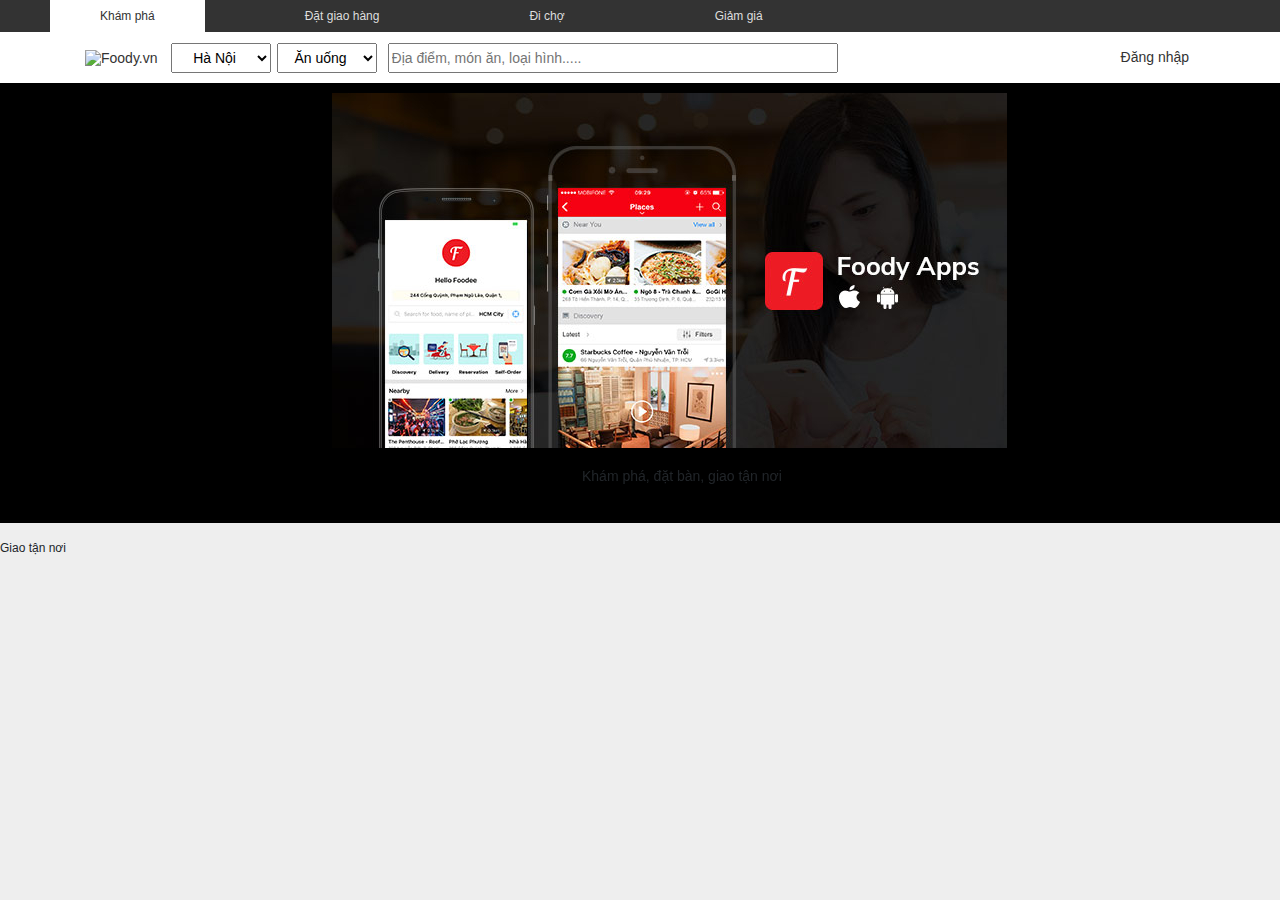
==== header.html @ 47c62154 "duong pull" ====
<!doctype html>
<html lang="en">

<head>
    <!-- Required meta tags -->
    <meta charset="utf-8">
    <meta name="viewport" content="width=device-width, initial-scale=1">

    <!-- Bootstrap CSS -->
    <link href="https://cdn.jsdelivr.net/npm/bootstrap@5.1.2/dist/css/bootstrap.min.css" rel="stylesheet"
        integrity="sha384-uWxY/CJNBR+1zjPWmfnSnVxwRheevXITnMqoEIeG1LJrdI0GlVs/9cVSyPYXdcSF" crossorigin="anonymous">
    <link href="https://cdn.jsdelivr.net/npm/bootstrap@5.1.0/dist/css/bootstrap.min.css" rel="stylesheet">
    <link rel="stylesheet" href="https://cdnjs.cloudflare.com/ajax/libs/font-awesome/5.15.3/css/all.min.css">
    <link rel="stylesheet" href="css/header.css">

    <title>Foody</title>
</head>

<body>
    <header>
        <div class="container-topbar">
            <div class="topbar">
                <a class="current" href="#">Khám phá</a>
                <a href="#">Đặt giao hàng</a>
                <a href="#">Đi chợ</a>
                <a href="#">Giảm giá</a>
            </div>
        </div>
        <div class="header-toolbar">
            <div class="left-header-toolbar">
                <div class="foody-wapper">
                    <a href="/" class="logo foody-logo" rel="home" alt="foody-logo">
                        <img src="../Foody.vn/img/logo-foody.png" alt="Foody.vn">
                    </a>
                </div>
                <select class="form-selectaddress" aria-label="Default select example" style="width:100px; height:30px">
                    <option selected="">Hà Nội</option>
                    <option value="1">Tp.Hồ Chí Minh</option>
                    <option value="2">Đà Nẵng</option>
                    <option value="3">Hải Phòng</option>
                </select>

                <select class="form-selectitems" aria-label="Default select example" style="width:100px; height:30px">
                    <option selected="">Ăn uống</option>
                    <option value="1">Ăn uống</option>
                    <option value="2">Du lịch</option>
                    <option value="3">Cưới hỏi</option>
                </select>
                <div class="search-box ">
                    <div class="results-box ">
                        <input type="text" class="search-input" autocomplete="off"
                            placeholder="Địa điểm, món ăn, loại hình....." id="inputSearch" value=""
                            style="width: 450px; height:30px">
                        <!--<div class="suggest-box">
            <div class="suggest-wrapper">
              <div class="suggest-word">
                <a href="javascript:;">Toco Toco</a>
              </div>
              <div class="suggest-word ">
                <a href="javascript:;">Silky Beauty</a>
              </div>
            </div>
          </div>-->
                    </div>
                </div>
            </div>
            <div class="right-header-toolbar">
                <div class="account-manage" id="accountmanager">
                    <a class="fd-btn-login-new" ng-click="Login()" ng-class="{'loading':IsLoading}">
                        <span>Đăng nhập</span>
                    </a>
                    <div id="update-profile-popup" style="display: none">
                    </div>
                    <div id="update-profile-popup-loading" style="display: none">
                        Loading...
                    </div>
                    <div id="loginPopup" style="display: none">
                        <div id="loginPopupPH" style="text-align:center; line-height:30px;">
                            <img style="display:inline" src="/style/images/icons/ajax-loader.gif">
                        </div>
                    </div>
                    <div id="loginFacebookPopup" style="display: none">Loading...</div>

                    <input type="hidden" id="encryptedlogin" autocomplete="off">
                </div>
            </div>
    </header>
    <div class="home-banner">
        <div class="home-banner-container slick-initialized slick-slider" style="display: block;">
            <div class="slick-list draggable" style="padding: 0px 50px;">
                <div class="slick-track" style="opacity: 1; width: 5000px; transform: translate3d(282px, 0px, 0px);">
                    <div class="banner-item slick-slide slick-current slick-active slick-center" data-slick-index="0"
                        aria-hidden="false" style="" tabindex="0">
                        <a target="_blank" href="/" title="Foody App trên Mobile"
                            onclick="ga('ads.send', 'event', 'Banner trang chu', 'Click', 'Foody App tren Mobile');"
                            tabindex="0">
                            <img src="img/foody_banner.jpg">
                            <img src="[data-uri]"
                                onload="ga('ads.send', 'event', 'Banner trang chu', 'Impression', 'Foody App tren Mobile');"
                                style="width:0;height:0;">
                        </a>
                    </div>
                    <div class="banner-caption">
                        <div class="banner-caption-desc">
                            <p>Khám phá, đặt bàn, giao tận nơi</p>

                        </div>
                    </div>
                </div>
            </div>
        </div>
        <!--
    <div class="home-banner-loading"></div>
    <script type="text/javascript">
        $(document).ready(function () {
            $('.home-banner-container').slick({
                centerMode: true,
                slidesToShow: 1,
                slidesToScroll: 1,
                variableWidth: true,
                swipeToSlide: true,
                autoplay: true,
                autoplaySpeed: 5000,
                //arrows: false,
                responsive: [
                    {
                        breakpoint: 700,
                        settings: {
                            draggable: true,
                            variableWidth: false,
                            centerPadding: '0px',
                        }
                    }
                ]
            });
            var m = ($(window).width() - 685) / 2 - 50;
            $('.slick-prev').css('left', m + 'px');
            $('.slick-next').css('right', m + 'px');
            $('.home-banner-container').css('display', 'block');
        });
    </script> -->
    </div>
    <div class="home-page">
        <div class="n-header">
            <div class="foody-wapper">
                <div class="n-header">
                    <div class="avata-box">
                        <div class="avatar">
                            <img src="../Foody.vn/img/avatar-foody.png" alt="">
                        </div>
                        <div class="title">
                            Giao tận nơi
                        </div>
                    </div>
                    <div class="nav-box">
                        

                    </div>
                </div>
            </div>

        </div>
    </div>



</body>

</html>
---- css/header.css ----
* {
    box-sizing: inherit;
}

html {
    font-size: 62.5%;
    line-height: 1.6rem;
    font-family: 'Roboto', sans-serif;
    box-sizing: border-box;
}
div{
    display: block;
}

body {
    background: #eee;
    font-family: arial;
    position: relative;
    font-size: 12px;
    line-height: 1.4em;
    margin: 0;
}

.container-topbar{
    background: #333;
    color: #fff;
    overflow: hidden;
    margin: 0 auto;
    width: 100%;
    height: 32px;
}
a {
    color: #333;
    text-decoration: none;
    outline: 0;
    cursor: pointer;
}
.container-topbar a{
    text-decoration: none;
    color: #fff;
    margin-left: 50px;
}

.container-topbar .topbar a.current {
    background: #fff;
    color: #333;
}
.container-topbar .topbar a {
    padding: 8px 50px;
    display: block;
    color: #ddd;
    float: left;
}



.header-toolbar{
    width: 100%;
    height: 51px;
    background: #fff;
    font-size: 14px;
    align-items: center;
    display: flex;
    right: 0;
    bottom: 0;

}
.left-header-toolbar{
    font-size: 14px;
    align-items: center;
    display: flex;
    margin-left: 75px;
    margin: 75px;
}
.left-header-toolbar a {
    margin: 10px;
}

.left-header-toolbar select {
    margin: 3px;
    text-align: center;
}
.left-header-toolbar .search-box{
    margin: 3px;
    padding: 5px;
    border: none;
}


header.header .header-toolbar {
    background: #fff;
    border-bottom: #ddd 1px solid;
    position: absolute;
    height: 50px;
    right: 0;
    bottom: 0;
    left: 0;
    font-size: 14px;
}
.right-header-toolbar{
    margin-left: 200px;
}

.home-banner{
    font-family: arial;
    font-size: 12px;
    line-height: 1.4em;
    margin: 0;
    position: relative;
    background-color: #000;
    padding: 10px 0;
    height: 440px;
    overflow: hidden;
    box-sizing: border-box;
}

.banner-caption {
    padding-top: 20px;
    font-size: 14px;
    margin-left: 250px;
}

.nav-box{
    font-family: arial;
    font-size: 14px;
    line-height: 60px;
    margin: 0;
    padding: 0;
    box-sizing: border-box;
    float: right;
    padding-left: 10px;
    width: 980px;
}

.home-page{
    box-sizing: border-box;
}
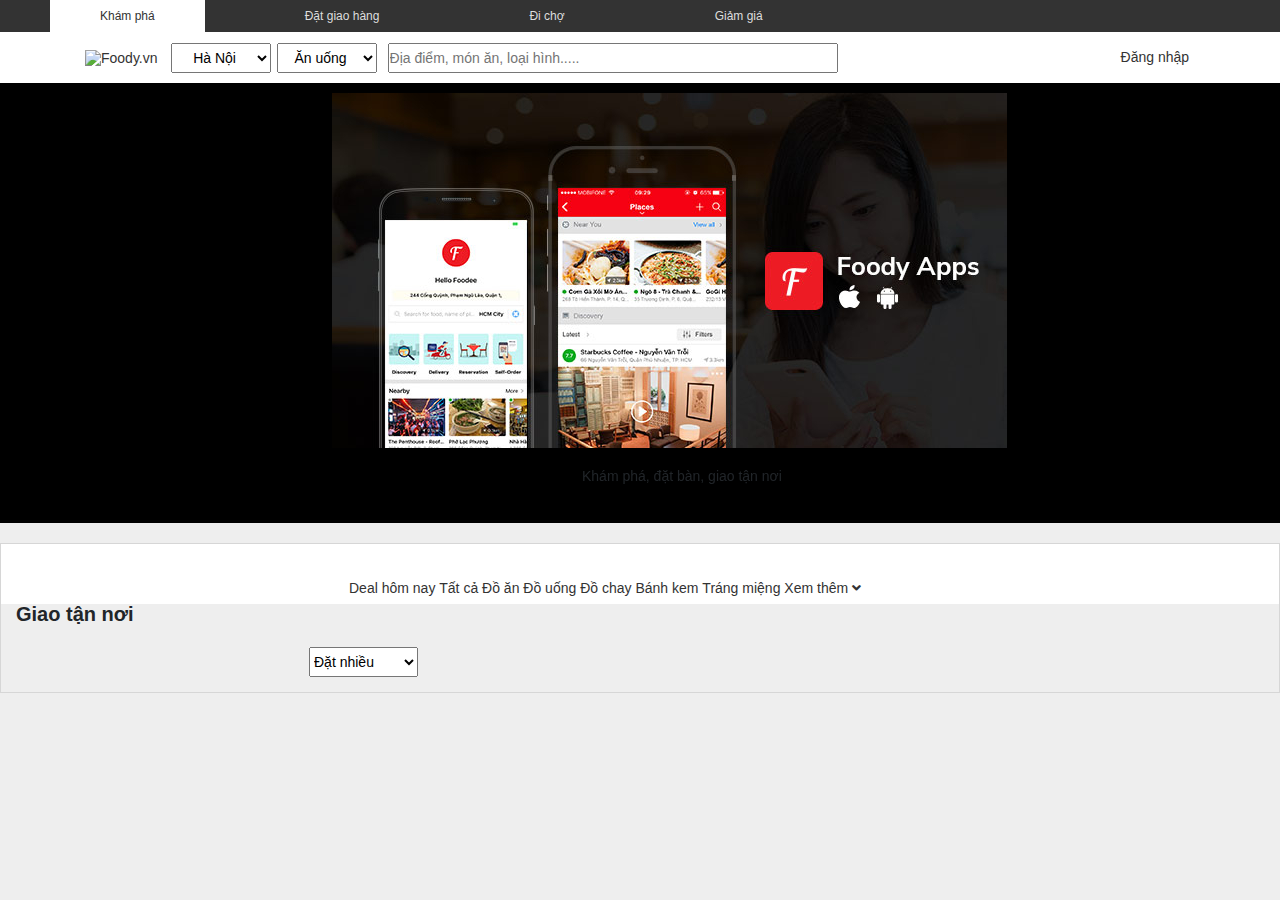
==== commit cd18533e: "123" ====
--- a/header.html
+++ b/header.html
@@ -85,6 +85,8 @@
                 </div>
             </div>
     </header>
+
+    <!-- Phần 2-->
     <div class="home-banner">
         <div class="home-banner-container slick-initialized slick-slider" style="display: block;">
             <div class="slick-list draggable" style="padding: 0px 50px;">
@@ -140,30 +142,219 @@
         });
     </script> -->
     </div>
-    <div class="home-page">
-        <div class="n-header">
-            <div class="foody-wapper">
+
+    <!-- Phần home page-->
+
+    <div class="home-page-2017 ng-scope" ng-controller="HomeMainCtrl">
+        <div class="foody-wapper">
+            <div class="user-history-delivery">
+                <script src="/scripts/delivery/countingdown.js"></script>
+            </div>
+            <style>
+                .c-dropdown-container {
+                    position: relative;
+                }
+
+                .c-dropdown {
+                    left: 0 !important;
+                    min-width: 180px !important;
+                    position: absolute !important;
+                    top: 100% !important;
+                    z-index: 20 !important;
+                    background-color: #fff !important;
+                    border-radius: 1px !important;
+                    box-shadow: 0 2px 3px rgba(10, 10, 10, .1), 0 0 0 1px rgba(10, 10, 10, .1) !important;
+                    height: auto !important;
+                }
+
+                .c-dropdown-container .c-dropdown li {
+                    display: block !important;
+                    padding: 0 !important;
+                    position: relative !important;
+                    border-bottom: 1px solid #eae9e9;
+                }
+
+                .c-dropdown-container .c-dropdown li a,
+                .c-dropdown-container .c-dropdown li a span {
+                    white-space: nowrap !important;
+                    color: #4a4a4a !important;
+                    display: block !important;
+                    font-size: 14px !important;
+                    line-height: 1.5 !important;
+                    padding: 8px 10px !important;
+                }
+
+                .c-dropdown-container .c-dropdown li a:hover {
+                    background-color: #f5f5f5;
+                    color: #0a0a0a;
+                }
+
+
+
+                .home-page-2017 .box-group .n-header .nav-box ul {
+                    overflow: visible;
+                }
+
+                .banner-mini-box-container {
+                    width: 100%;
+                    margin: 10px auto -10px;
+                    padding-left: 0;
+                    padding-right: 0;
+                    display: block;
+                    float: left;
+                    width: 100%;
+                    z-index: 1;
+                    position: relative;
+                }
+
+                .banner-mini-box {
+                    display: -webkit-box;
+                    display: -ms-flexbox;
+                    display: flex;
+                    -webkit-box-orient: horizontal;
+                    -webkit-box-direction: normal;
+                    -ms-flex-flow: row wrap;
+                    flex-flow: row wrap;
+                    margin-left: -5px;
+                    margin-right: -5px;
+                }
+
+                .banner-mini-box-item {
+                    padding: 0 5px;
+                    -webkit-box-flex: 1;
+                    -ms-flex: 1 1 50%;
+                    flex: 1 1 50%;
+                    max-width: 50%;
+                }
+
+                .banner-mini-box-item .banner img {
+                    width: 100%;
+                }
+
+                .txt-orangen {
+                    padding: 9px 0 4px;
+                    font-weight: 700;
+                    font-size: 12px;
+                }
+
+                .card-view-more {
+                    font-size: 12px;
+                    color: #959595;
+                    text-overflow: ellipsis;
+                    white-space: nowrap;
+                    overflow: hidden;
+                    padding-top: 5px;
+                }
+
+                .home-page-2017 .box-group .n-listitems .items .info {
+                    height: 60px;
+                }
+
+                .opentime-status {
+                    position: absolute;
+                    top: -2px;
+                    left: -2px;
+                    z-index: 1;
+                }
+
+                .opentime-status .online {
+                    border-radius: 50%;
+                    cursor: pointer;
+                    width: 15px;
+                    height: 15px;
+                    display: block;
+                    position: relative;
+                    z-index: 2;
+                }
+            </style>
+
+            <div id="box-delivery" class="box-group delivery ng-scope" ng-controller="DeliveryPythonCtrl"
+                ng-init="Init({CityId:'218'})" ng-show="Cate.Items.length>0" style="">
                 <div class="n-header">
-                    <div class="avata-box">
-                        <div class="avatar">
-                            <img src="../Foody.vn/img/avatar-foody.png" alt="">
-                        </div>
-                        <div class="title">
-                            Giao tận nơi
-                        </div>
+                    <div class="avatar-box">
+                        <div class="avatar"></div>
+                        <div class="title">Giao tận nơi</div>
                     </div>
                     <div class="nav-box">
-                        
-
-                    </div>
-                </div>
-            </div>
-
-        </div>
+                        <ul style="white-space: nowrap;">
+                            <li ng-class="{'active':IsActiveCate(-1)}" ng-click="CateClick({id:-1})" class="active"
+                                style="">
+                                <a href="javascript:void(0)">
+                                    <span>Deal hôm nay</span>
+                                </a>
+                            </li>
+                            <!-- ngRepeat: cat in Cate.Items| limitTo : 6 -->
+                            <li ng-repeat="cat in Cate.Items| limitTo : 6" ng-class="{'active':IsActiveCate(cat.id)}"
+                                ng-click="CateClick(cat)" class="ng-scope" style="">
+                                <a href="javascript:void(0)">
+                                    <span ng-bind="cat.name" class="ng-binding">Tất cả</span>
+                                </a>
+                            </li><!-- end ngRepeat: cat in Cate.Items| limitTo : 6 -->
+                            <li ng-repeat="cat in Cate.Items| limitTo : 6" ng-class="{'active':IsActiveCate(cat.id)}"
+                                ng-click="CateClick(cat)" class="ng-scope">
+                                <a href="javascript:void(0)">
+                                    <span ng-bind="cat.name" class="ng-binding">Đồ ăn</span>
+                                </a>
+                            </li><!-- end ngRepeat: cat in Cate.Items| limitTo : 6 -->
+                            <li ng-repeat="cat in Cate.Items| limitTo : 6" ng-class="{'active':IsActiveCate(cat.id)}"
+                                ng-click="CateClick(cat)" class="ng-scope">
+                                <a href="javascript:void(0)">
+                                    <span ng-bind="cat.name" class="ng-binding">Đồ uống</span>
+                                </a>
+                            </li><!-- end ngRepeat: cat in Cate.Items| limitTo : 6 -->
+                            <li ng-repeat="cat in Cate.Items| limitTo : 6" ng-class="{'active':IsActiveCate(cat.id)}"
+                                ng-click="CateClick(cat)" class="ng-scope">
+                                <a href="javascript:void(0)">
+                                    <span ng-bind="cat.name" class="ng-binding">Đồ chay</span>
+                                </a>
+                            </li><!-- end ngRepeat: cat in Cate.Items| limitTo : 6 -->
+                            <li ng-repeat="cat in Cate.Items| limitTo : 6" ng-class="{'active':IsActiveCate(cat.id)}"
+                                ng-click="CateClick(cat)" class="ng-scope">
+                                <a href="javascript:void(0)">
+                                    <span ng-bind="cat.name" class="ng-binding">Bánh kem</span>
+                                </a>
+                            </li><!-- end ngRepeat: cat in Cate.Items| limitTo : 6 -->
+                            <li ng-repeat="cat in Cate.Items| limitTo : 6" ng-class="{'active':IsActiveCate(cat.id)}"
+                                ng-click="CateClick(cat)" class="ng-scope">
+                                <a href="javascript:void(0)">
+                                    <span ng-bind="cat.name" class="ng-binding">Tráng miệng</span>
+                                </a>
+                            </li><!-- end ngRepeat: cat in Cate.Items| limitTo : 6 -->
+                            <!-- ngIf: Cate.Items.length > 6 -->
+                            <li class="c-dropdown-container ng-scope" ng-if="Cate.Items.length > 6"
+                                ng-class="{'active':IsActiveCate(-10)}" style="">
+
+                                <a href="javascript:void(0)" ng-click="ViewMoreCateClick()"><span ng-bind="LoadMoreText"
+                                        class="ng-binding">Xem thêm</span> <i class="fa fa-angle-down"></i> </a>
+                                <!-- ngIf: IsShowMore -->
+
+                            </li><!-- end ngIf: Cate.Items.length > 6 -->
+                        </ul>
+                        <select ng-model="SortType" ng-change="SortClick()"
+                            ng-options="sort.name for sort in SortOption.Items" ng-hide="Cate.ActiveId < 0"
+                            style="padding: 5px 0px;" class="ng-pristine ng-untouched ng-valid ng-not-empty ng-hide">
+                            <option label="Đặt nhiều" value="object:36" selected="selected">Đặt nhiều</option>
+                            <option label="Nổi bật" value="object:37">Nổi bật</option>
+                            <option label="Gần tôi" value="object:38">Gần tôi</option>
+                            <option label="Mới" value="object:39">Mới</option>
+                            <option label="Đang mở cửa" value="object:40">Đang mở cửa</option>
+                            <option label="Giao bởi Now" value="object:41">Giao bởi Now</option>
+                            <option label="Vừa đặt" value="object:42">Vừa đặt</option>
+                            <option label="Preferred" value="object:43">Preferred</option>
+                            <option label="Verified" value="object:44">Verified</option>
+                            <option label="VAT" value="object:45">VAT</option>
+                            <option label="Gợi ý" value="object:46">Gợi ý</option>
+                            <option label="Gần tôi" value="object:47">Gần tôi</option>
+                            <option label="Bán chạy" value="object:48">Bán chạy</option>
+                            <option label="Đánh giá" value="object:49">Đánh giá</option>
+                            <option label="Giao nhanh" value="object:50">Giao nhanh</option>
+                            <option label="Giảm giá" value="object:51">Giảm giá</option>
+                        </select>
+                    </div>
+                </div>
     </div>
 
 
-
 </body>
 
 </html>--- a/css/header.css
+++ b/css/header.css
@@ -120,18 +120,93 @@
     margin-left: 250px;
 }
 
-.nav-box{
-    font-family: arial;
-    font-size: 14px;
+
+/* Phần home page  */
+a, blockquote, body, button, code, dd, div, dl, dt, fieldset, form, h1, h2, h3, h4, h5, h6, input, legend, li, ol, p, pre, td, textarea, th, ul {
+    margin: 0;
+    padding: 0;
+}
+.home-page-2017 .box-group.delivery, .home-page-2017 .box-group.tablenow {
+    border: 1px solid #d6d6d6;
+}
+.home-page-2017 .box-group, .home-page-2017 .box-group .list-items .items, .home-page-2017 .box-group .list-items .items .address, .home-page-2017 .box-group .list-items .items .info, .home-page-2017 .box-group .list-items .items .name, .home-page-2017 .box-group .nav-left .header, .home-page-2017 .box-group .nav-left .list-nav, .home-page-2017 .box-group .nav-left .list-nav>li, .home-page-2017 .box-group .nav-left .list-nav>li>a {
+    display: block;
+    float: left;
+    width: 100%;
+}
+
+button, code, dd, div, dl, dt, fieldset, form, h1, h2, h3, h4, h5, h6, input, legend, li, ol, p, pre, td, textarea, th, ul {
+    margin: 0;
+    padding: 0;
+}
+.home-page-2017 * {
+    box-sizing: border-box;
+}
+
+.home-page-2017 .box-group {
+    font-size: 14px;
+    margin: 20px 0 0;
+}
+.home-page-2017 .box-group .n-header .avatar-box {
+    float: left;
+}
+.home-page-2017 .box-group .n-header {
+    height: 60px;
+    background: #fff;
+    padding-left: 15px;
     line-height: 60px;
-    margin: 0;
-    padding: 0;
-    box-sizing: border-box;
+}
+.home-page-2017 .box-group {
+    font-size: 14px;
+    margin: 20px 0 0;
+}
+.home-page-2017 .box-group .n-header {
+    height: 60px;
+    background: #fff;
+    padding-left: 15px;
+    line-height: 60px;
+}
+.home-page-2017 .box-group.delivery .n-header .avatar-box .avatar:before {
+    background-image: url(/Foody.vn/img/avatar-foody.png);
+}
+.home-page-2017 .box-group .n-header .avatar-box .avatar:before {
+    display: block;
+    content: ' ';
+    width: 40px;
+    height: 40px;
+    background: no-repeat center center;
+    background-size: contain;
+    float: left;
+    image-rendering: -webkit-optimize-contrast;
+}
+
+.home-page-2017 .box-group .n-header .avatar-box .title {
+    font-size: 20px;
+    font-weight: 700;
+    float: left;
+}
+.home-page-2017 .box-group .n-header .nav-box {
     float: right;
     padding-left: 10px;
     width: 980px;
 }
-
-.home-page{
-    box-sizing: border-box;
-}
+ul {
+    display: block;
+    list-style-type: disc;
+    margin-block-start: 1em;
+    margin-block-end: 1em;
+    margin-inline-start: 0px;
+    margin-inline-end: 0px;
+    padding-inline-start: 40px;
+}
+.home-page-2017 .box-group .n-header .nav-box ul li {
+    display: inline-block;
+    cursor: pointer;
+    position: relative;
+}
+li {
+    text-align: -webkit-match-parent;
+}
+ul {
+    list-style-type: disc;
+}
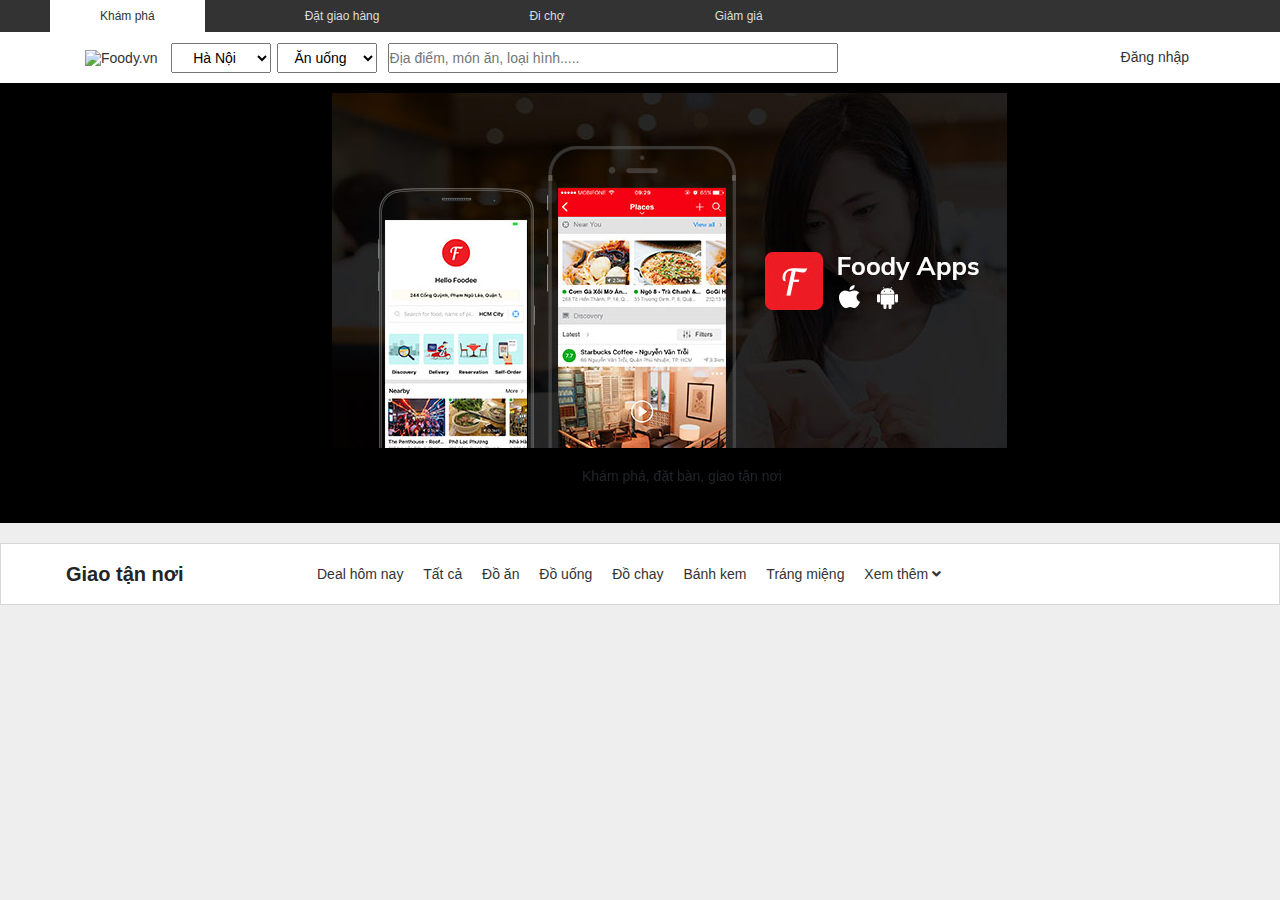
==== commit 110a4b00: "pull 2" ====
--- a/header.html
+++ b/header.html
@@ -330,26 +330,6 @@
 
                             </li><!-- end ngIf: Cate.Items.length > 6 -->
                         </ul>
-                        <select ng-model="SortType" ng-change="SortClick()"
-                            ng-options="sort.name for sort in SortOption.Items" ng-hide="Cate.ActiveId < 0"
-                            style="padding: 5px 0px;" class="ng-pristine ng-untouched ng-valid ng-not-empty ng-hide">
-                            <option label="Đặt nhiều" value="object:36" selected="selected">Đặt nhiều</option>
-                            <option label="Nổi bật" value="object:37">Nổi bật</option>
-                            <option label="Gần tôi" value="object:38">Gần tôi</option>
-                            <option label="Mới" value="object:39">Mới</option>
-                            <option label="Đang mở cửa" value="object:40">Đang mở cửa</option>
-                            <option label="Giao bởi Now" value="object:41">Giao bởi Now</option>
-                            <option label="Vừa đặt" value="object:42">Vừa đặt</option>
-                            <option label="Preferred" value="object:43">Preferred</option>
-                            <option label="Verified" value="object:44">Verified</option>
-                            <option label="VAT" value="object:45">VAT</option>
-                            <option label="Gợi ý" value="object:46">Gợi ý</option>
-                            <option label="Gần tôi" value="object:47">Gần tôi</option>
-                            <option label="Bán chạy" value="object:48">Bán chạy</option>
-                            <option label="Đánh giá" value="object:49">Đánh giá</option>
-                            <option label="Giao nhanh" value="object:50">Giao nhanh</option>
-                            <option label="Giảm giá" value="object:51">Giảm giá</option>
-                        </select>
                     </div>
                 </div>
     </div>
--- a/css/header.css
+++ b/css/header.css
@@ -150,6 +150,9 @@
 .home-page-2017 .box-group .n-header .avatar-box {
     float: left;
 }
+.avatar {
+    position: relative;
+}
 .home-page-2017 .box-group .n-header {
     height: 60px;
     background: #fff;
@@ -165,6 +168,15 @@
     background: #fff;
     padding-left: 15px;
     line-height: 60px;
+}
+.home-page-2017 .box-group .n-header .avatar-box .avatar {
+    display: block;
+    float: left;
+    width: 35px;
+    height: 35px;
+    background: 0 0;
+    margin: 10px 15px 0 0;
+    border-radius: 5px;
 }
 .home-page-2017 .box-group.delivery .n-header .avatar-box .avatar:before {
     background-image: url(/Foody.vn/img/avatar-foody.png);
@@ -199,6 +211,14 @@
     margin-inline-end: 0px;
     padding-inline-start: 40px;
 }
+.home-page-2017 .box-group .n-header .nav-box ul {
+    margin: 0;
+    padding: 0;
+    max-width: 770px;
+    overflow: hidden;
+    height: 60px;
+    float: left;
+}
 .home-page-2017 .box-group .n-header .nav-box ul li {
     display: inline-block;
     cursor: pointer;
@@ -210,3 +230,7 @@
 ul {
     list-style-type: disc;
 }
+.home-page-2017 .box-group .n-header .nav-box ul li a {
+    display: block;
+    padding: 0 8px;
+}
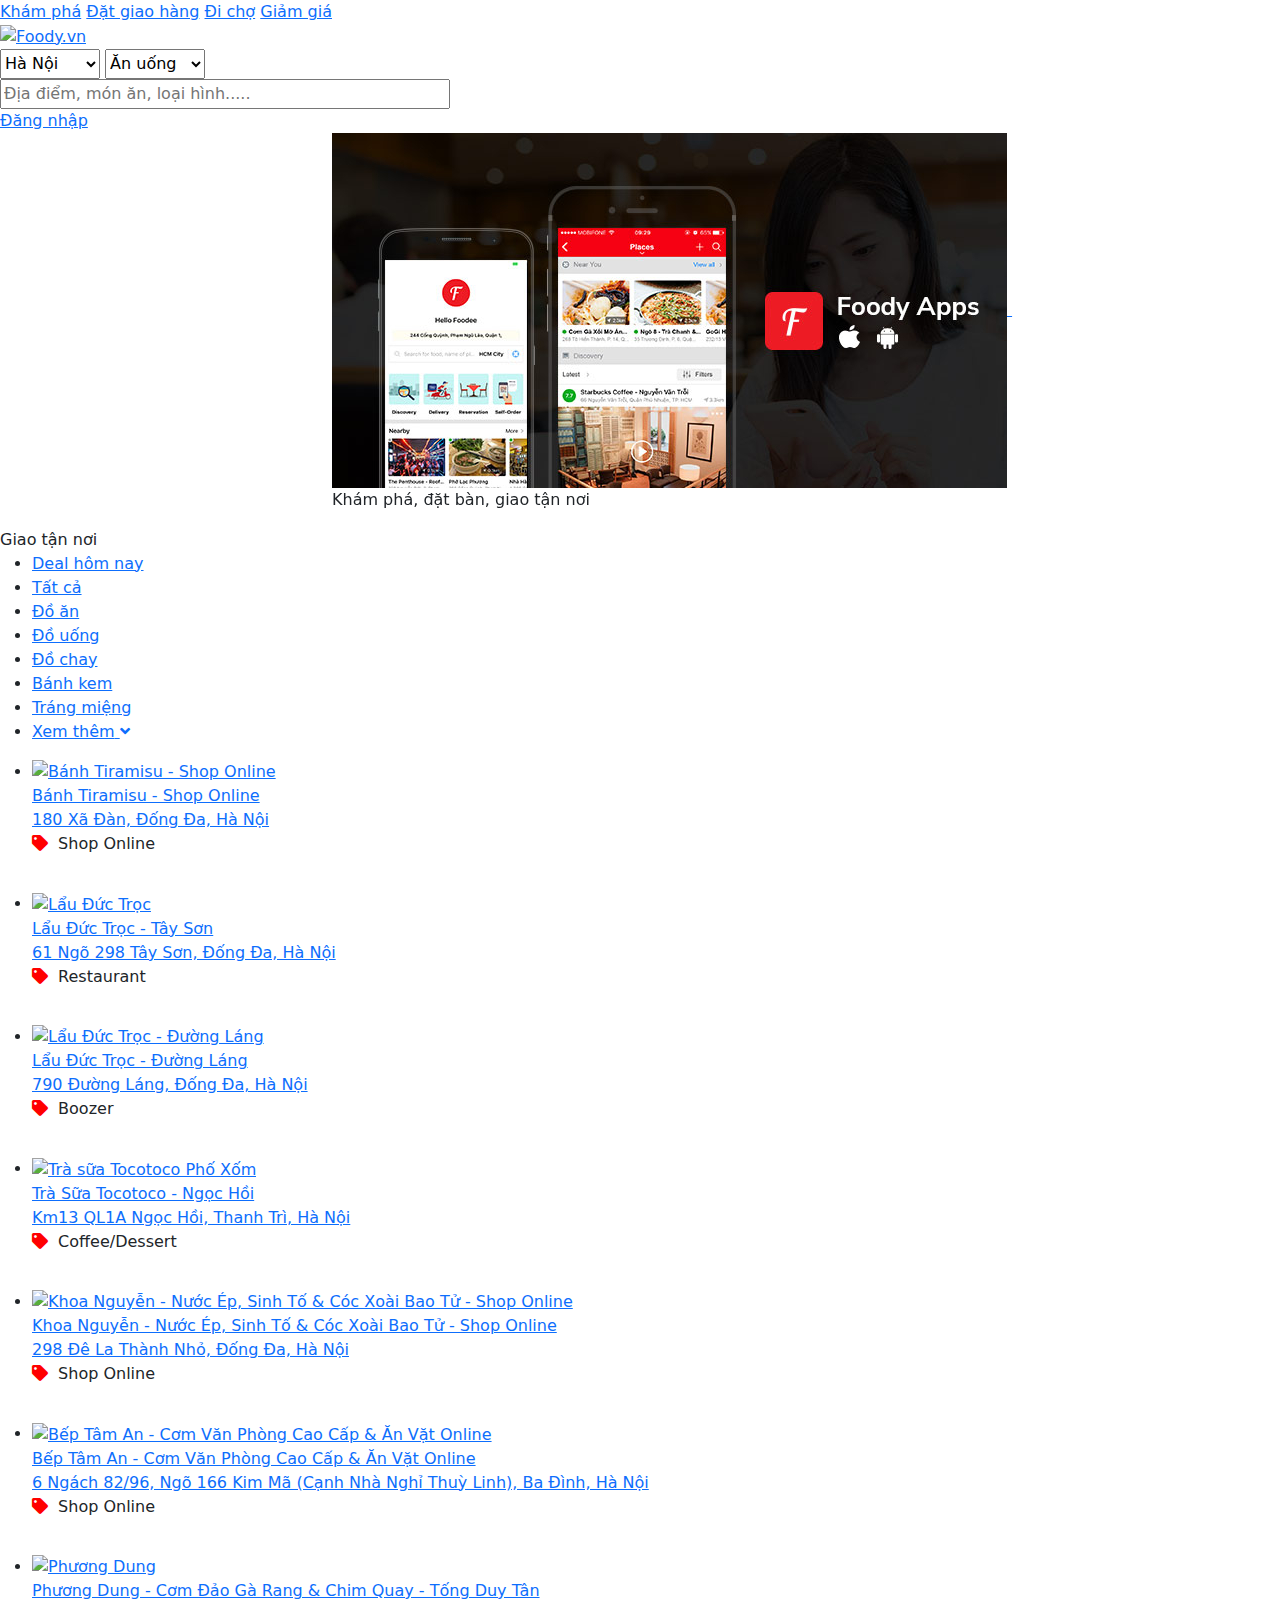
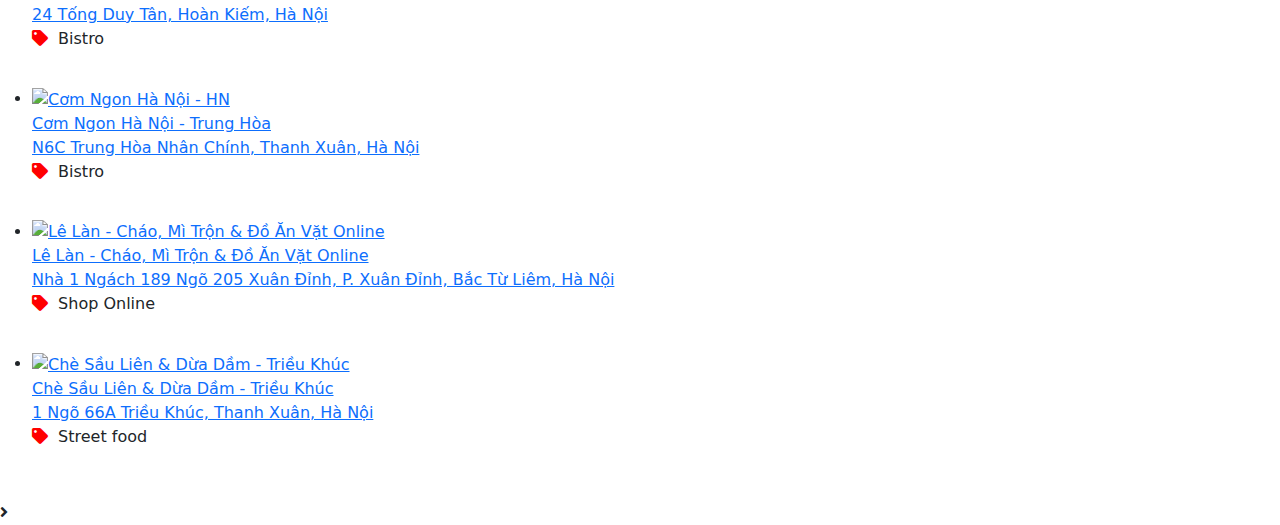
==== commit 55a69bc5: "duong nop bai" ====
--- a/header.html
+++ b/header.html
@@ -11,7 +11,7 @@
         integrity="sha384-uWxY/CJNBR+1zjPWmfnSnVxwRheevXITnMqoEIeG1LJrdI0GlVs/9cVSyPYXdcSF" crossorigin="anonymous">
     <link href="https://cdn.jsdelivr.net/npm/bootstrap@5.1.0/dist/css/bootstrap.min.css" rel="stylesheet">
     <link rel="stylesheet" href="https://cdnjs.cloudflare.com/ajax/libs/font-awesome/5.15.3/css/all.min.css">
-    <link rel="stylesheet" href="css/header.css">
+    <link rel="stylesheet" href="../Foody.vn/css/header.css">
 
     <title>Foody</title>
 </head>
@@ -51,16 +51,7 @@
                         <input type="text" class="search-input" autocomplete="off"
                             placeholder="Địa điểm, món ăn, loại hình....." id="inputSearch" value=""
                             style="width: 450px; height:30px">
-                        <!--<div class="suggest-box">
-            <div class="suggest-wrapper">
-              <div class="suggest-word">
-                <a href="javascript:;">Toco Toco</a>
-              </div>
-              <div class="suggest-word ">
-                <a href="javascript:;">Silky Beauty</a>
-              </div>
-            </div>
-          </div>-->
+
                     </div>
                 </div>
             </div>
@@ -84,6 +75,7 @@
                     <input type="hidden" id="encryptedlogin" autocomplete="off">
                 </div>
             </div>
+        </div>
     </header>
 
     <!-- Phần 2-->
@@ -332,7 +324,384 @@
                         </ul>
                     </div>
                 </div>
-    </div>
+                <!-- Phần đồ ăn.........................-->
+                <div class="n-listitems" ng-class="{'loading':ListItems.IsLoading,'less':ListItems.Items.length<=5}"
+                    style="">
+                    <!-- ngIf: ListItems.IsLoading && ListItems.Items.length>5 -->
+                    <!-- ngIf: ListItems.IsLoading && ListItems.Items.length<=5 -->
+                    <!-- ngIf: !ListItems.IsLoading -->
+                    <ul class="items ng-scope ng-enter-prepare" ng-if="!ListItems.IsLoading">
+                        <!-- ngRepeat: item in ListItems.Items -->
+                        <li ng-repeat="item in ListItems.Items" class="ng-scope">
+                            <!-- ngIf: item.brand && item.brand.restaurant_count>1 -->
+                            <!-- ngIf: !(item.brand && item.brand.restaurant_count>1) -->
+                            <div ng-if="!(item.brand &amp;&amp; item.brand.restaurant_count>1)" class="ng-scope">
+                                <a class="avatar" title="Bánh Tiramisu - Shop Online"
+                                    ng-href="https://shopeefood.vn/ha-noi/banh-tiramisu-shop-online" target="_blank"
+                                    href="https://shopeefood.vn/ha-noi/banh-tiramisu-shop-online">
+                                    <img ng-src="https://images.foody.vn/res/g87/863630/prof/s750x400/foody-upload-api-foody-mobile-tiramisu-1-jpg-181212180515.jpg"
+                                        alt="Bánh Tiramisu - Shop Online"
+                                        src="https://images.foody.vn/res/g87/863630/prof/s750x400/foody-upload-api-foody-mobile-tiramisu-1-jpg-181212180515.jpg">
+                                </a>
+                                <a title="Bánh Tiramisu - Shop Online"
+                                    ng-href="https://shopeefood.vn/ha-noi/banh-tiramisu-shop-online" target="_blank"
+                                    rel="nofollow" href="https://shopeefood.vn/ha-noi/banh-tiramisu-shop-online">
+                                    <div class="name limit-text">
+                                        <span ng-show="item.is_quality_merchant" class="quality-merchant ng-hide"
+                                            title="Đây là một trong những địa điểm được đánh giá tốt nhất trên hệ thống ShopeeFood"></span>
+                                        <span ng-bind="item.name" class="none-quality-text ng-binding"
+                                            ng-class="{'quality-merchant-text':item.is_quality_merchant}"
+                                            title="Bánh Tiramisu - Shop Online">Bánh Tiramisu - Shop Online</span>
+                                    </div>
+                                    <div class="address limit-text ng-binding" ng-bind="item.address"
+                                        title="180 Xã Đàn, Đống Đa, Hà Nội">180 Xã Đàn, Đống Đa, Hà Nội</div>
+                                </a>
+                            </div><!-- end ngIf: !(item.brand && item.brand.restaurant_count>1) -->
+                            <div class="info limit-text" ng-class="{'highlight':item.promotion_title}">
+                                <i class="fa fa-tag ng-hide"
+                                    style="color: red; font-weight: 900; display: inline-block;padding-right: 5px;"
+                                    ng-show="item.promotion_title"></i>
+                                <label ng-bind-html="BindCategoriesPython(item)" class="ng-binding">Shop Online</label>
+                            </div>
+                        </li><!-- end ngRepeat: item in ListItems.Items -->
+                        <li ng-repeat="item in ListItems.Items" class="ng-scope">
+                            <!-- ngIf: item.brand && item.brand.restaurant_count>1 -->
+                            <div ng-if="item.brand &amp;&amp; item.brand.restaurant_count>1" class="ng-scope">
+                                <a class="avatar" title="Lẩu Đức Trọc"
+                                    ng-href="https://shopeefood.vn/ha-noi/lau-duc-troc-thai-thinh" target="_blank"
+                                    href="https://shopeefood.vn/ha-noi/lau-duc-troc-thai-thinh">
+                                    <img ng-src="https://images.foody.vn/res/g30/296509/prof/s750x400/foody-mobile-duc1-jpg.jpg"
+                                        alt="Lẩu Đức Trọc"
+                                        src="https://images.foody.vn/res/g30/296509/prof/s750x400/foody-mobile-duc1-jpg.jpg">
+                                </a>
+                                <a title="Lẩu Đức Trọc" ng-href="https://shopeefood.vn/ha-noi/lau-duc-troc-thai-thinh"
+                                    target="_blank" rel="nofollow"
+                                    href="https://shopeefood.vn/ha-noi/lau-duc-troc-thai-thinh">
+                                    <div class="name limit-text">
+                                        <span ng-show="item.is_quality_merchant" class="quality-merchant ng-hide"
+                                            title="Đây là một trong những địa điểm được đánh giá tốt nhất trên hệ thống ShopeeFood"></span>
+                                        <span ng-bind="item.name" title="Lẩu Đức Trọc - Tây Sơn"
+                                            class="none-quality-text ng-binding"
+                                            ng-class="{'quality-merchant-text':item.is_quality_merchant}">Lẩu Đức Trọc -
+                                            Tây Sơn</span>
+                                    </div>
+
+                                    <div class="address limit-text ng-binding" ng-bind="item.address"
+                                        title="61 Ngõ 298 Tây Sơn, Đống Đa, Hà Nội">61 Ngõ 298 Tây Sơn, Đống Đa, Hà Nội
+                                    </div>
+                                </a>
+                            </div><!-- end ngIf: item.brand && item.brand.restaurant_count>1 -->
+                            <!-- ngIf: !(item.brand && item.brand.restaurant_count>1) -->
+                            <div class="info limit-text" ng-class="{'highlight':item.promotion_title}">
+                                <i class="fa fa-tag ng-hide"
+                                    style="color: red; font-weight: 900; display: inline-block;padding-right: 5px;"
+                                    ng-show="item.promotion_title"></i>
+                                <label ng-bind-html="BindCategoriesPython(item)" class="ng-binding">Restaurant</label>
+                            </div>
+                        </li><!-- end ngRepeat: item in ListItems.Items -->
+                        <li ng-repeat="item in ListItems.Items" class="ng-scope">
+                            <!-- ngIf: item.brand && item.brand.restaurant_count>1 -->
+                            <!-- ngIf: !(item.brand && item.brand.restaurant_count>1) -->
+                            <div ng-if="!(item.brand &amp;&amp; item.brand.restaurant_count>1)" class="ng-scope">
+                                <a class="avatar" title="Lẩu Đức Trọc - Đường Láng"
+                                    ng-href="https://shopeefood.vn/ha-noi/lau-duc-troc-duong-lang" target="_blank"
+                                    href="https://shopeefood.vn/ha-noi/lau-duc-troc-duong-lang">
+                                    <img ng-src="https://images.foody.vn/res/g75/747170/prof/s750x400/foody-upload-api-foody-mobile-1-jpg-180606103333.jpg"
+                                        alt="Lẩu Đức Trọc - Đường Láng"
+                                        src="https://images.foody.vn/res/g75/747170/prof/s750x400/foody-upload-api-foody-mobile-1-jpg-180606103333.jpg">
+                                </a>
+                                <a title="Lẩu Đức Trọc - Đường Láng"
+                                    ng-href="https://shopeefood.vn/ha-noi/lau-duc-troc-duong-lang" target="_blank"
+                                    rel="nofollow" href="https://shopeefood.vn/ha-noi/lau-duc-troc-duong-lang">
+                                    <div class="name limit-text">
+                                        <span ng-show="item.is_quality_merchant" class="quality-merchant ng-hide"
+                                            title="Đây là một trong những địa điểm được đánh giá tốt nhất trên hệ thống ShopeeFood"></span>
+                                        <span ng-bind="item.name" class="none-quality-text ng-binding"
+                                            ng-class="{'quality-merchant-text':item.is_quality_merchant}"
+                                            title="Lẩu Đức Trọc - Đường Láng">Lẩu Đức Trọc - Đường Láng</span>
+                                    </div>
+                                    <div class="address limit-text ng-binding" ng-bind="item.address"
+                                        title="790 Đường Láng, Đống Đa, Hà Nội">790 Đường Láng, Đống Đa, Hà Nội</div>
+                                </a>
+                            </div><!-- end ngIf: !(item.brand && item.brand.restaurant_count>1) -->
+                            <div class="info limit-text" ng-class="{'highlight':item.promotion_title}">
+                                <i class="fa fa-tag ng-hide"
+                                    style="color: red; font-weight: 900; display: inline-block;padding-right: 5px;"
+                                    ng-show="item.promotion_title"></i>
+                                <label ng-bind-html="BindCategoriesPython(item)" class="ng-binding">Boozer</label>
+                            </div>
+                        </li><!-- end ngRepeat: item in ListItems.Items -->
+                        <li ng-repeat="item in ListItems.Items" class="ng-scope">
+                            <!-- ngIf: item.brand && item.brand.restaurant_count>1 -->
+                            <div ng-if="item.brand &amp;&amp; item.brand.restaurant_count>1" class="ng-scope">
+                                <a class="avatar" title="Trà sữa Tocotoco Phố Xốm"
+                                    ng-href="https://shopeefood.vn/ha-noi/tra-sua-tocotoco-ngoc-hoi" target="_blank"
+                                    href="https://shopeefood.vn/ha-noi/tra-sua-tocotoco-ngoc-hoi">
+                                    <img ng-src="https://images.foody.vn/res/g67/662390/prof/s750x400/foody-upload-api-foody-mobile-6ec017c3-c232-45fb-8-200429162344.jpg"
+                                        alt="Trà sữa Tocotoco Phố Xốm"
+                                        src="https://images.foody.vn/res/g67/662390/prof/s750x400/foody-upload-api-foody-mobile-6ec017c3-c232-45fb-8-200429162344.jpg">
+                                </a>
+                                <a title="Trà sữa Tocotoco Phố Xốm"
+                                    ng-href="https://shopeefood.vn/ha-noi/tra-sua-tocotoco-ngoc-hoi" target="_blank"
+                                    rel="nofollow" href="https://shopeefood.vn/ha-noi/tra-sua-tocotoco-ngoc-hoi">
+                                    <div class="name limit-text">
+                                        <span ng-show="item.is_quality_merchant" class="quality-merchant"
+                                            title="Đây là một trong những địa điểm được đánh giá tốt nhất trên hệ thống ShopeeFood"></span>
+                                        <span ng-bind="item.name" title="Trà Sữa Tocotoco - Ngọc Hồi"
+                                            class="none-quality-text ng-binding quality-merchant-text"
+                                            ng-class="{'quality-merchant-text':item.is_quality_merchant}">Trà Sữa
+                                            Tocotoco - Ngọc Hồi</span>
+                                    </div>
+
+                                    <div class="address limit-text ng-binding" ng-bind="item.address"
+                                        title="Km13 QL1A Ngọc Hồi, Thanh Trì, Hà Nội">Km13 QL1A Ngọc Hồi, Thanh Trì, Hà
+                                        Nội</div>
+                                </a>
+                            </div><!-- end ngIf: item.brand && item.brand.restaurant_count>1 -->
+                            <!-- ngIf: !(item.brand && item.brand.restaurant_count>1) -->
+                            <div class="info limit-text" ng-class="{'highlight':item.promotion_title}">
+                                <i class="fa fa-tag ng-hide"
+                                    style="color: red; font-weight: 900; display: inline-block;padding-right: 5px;"
+                                    ng-show="item.promotion_title"></i>
+                                <label ng-bind-html="BindCategoriesPython(item)"
+                                    class="ng-binding">Coffee/Dessert</label>
+                            </div>
+                        </li><!-- end ngRepeat: item in ListItems.Items -->
+                        <li ng-repeat="item in ListItems.Items" class="ng-scope">
+                            <!-- ngIf: item.brand && item.brand.restaurant_count>1 -->
+                            <!-- ngIf: !(item.brand && item.brand.restaurant_count>1) -->
+                            <div ng-if="!(item.brand &amp;&amp; item.brand.restaurant_count>1)" class="ng-scope">
+                                <a class="avatar"
+                                    title="Khoa Nguyễn - Nước Ép, Sinh Tố &amp; Cóc Xoài Bao Tử - Shop Online"
+                                    ng-href="https://shopeefood.vn/ha-noi/khoa-nguyen-nuoc-ep-sinh-to-coc-xoai-bao-tu-shop-online"
+                                    target="_blank"
+                                    href="https://shopeefood.vn/ha-noi/khoa-nguyen-nuoc-ep-sinh-to-coc-xoai-bao-tu-shop-online">
+                                    <img ng-src="https://images.foody.vn/res/g86/853661/prof/s750x400/foody-upload-api-foody-mobile-khoa-nguyen-jpg-181127171409.jpg"
+                                        alt="Khoa Nguyễn - Nước Ép, Sinh Tố &amp; Cóc Xoài Bao Tử - Shop Online"
+                                        src="https://images.foody.vn/res/g86/853661/prof/s750x400/foody-upload-api-foody-mobile-khoa-nguyen-jpg-181127171409.jpg">
+                                </a>
+                                <a title="Khoa Nguyễn - Nước Ép, Sinh Tố &amp; Cóc Xoài Bao Tử - Shop Online"
+                                    ng-href="https://shopeefood.vn/ha-noi/khoa-nguyen-nuoc-ep-sinh-to-coc-xoai-bao-tu-shop-online"
+                                    target="_blank" rel="nofollow"
+                                    href="https://shopeefood.vn/ha-noi/khoa-nguyen-nuoc-ep-sinh-to-coc-xoai-bao-tu-shop-online">
+                                    <div class="name limit-text">
+                                        <span ng-show="item.is_quality_merchant" class="quality-merchant"
+                                            title="Đây là một trong những địa điểm được đánh giá tốt nhất trên hệ thống ShopeeFood"></span>
+                                        <span ng-bind="item.name"
+                                            class="none-quality-text ng-binding quality-merchant-text"
+                                            ng-class="{'quality-merchant-text':item.is_quality_merchant}"
+                                            title="Khoa Nguyễn - Nước Ép, Sinh Tố &amp; Cóc Xoài Bao Tử - Shop Online">Khoa
+                                            Nguyễn - Nước Ép, Sinh Tố &amp; Cóc Xoài Bao Tử - Shop Online</span>
+                                    </div>
+                                    <div class="address limit-text ng-binding" ng-bind="item.address"
+                                        title="298 Đê La Thành Nhỏ, Đống Đa, Hà Nội">298 Đê La Thành Nhỏ, Đống Đa, Hà
+                                        Nội</div>
+                                </a>
+                            </div><!-- end ngIf: !(item.brand && item.brand.restaurant_count>1) -->
+                            <div class="info limit-text" ng-class="{'highlight':item.promotion_title}">
+                                <i class="fa fa-tag ng-hide"
+                                    style="color: red; font-weight: 900; display: inline-block;padding-right: 5px;"
+                                    ng-show="item.promotion_title"></i>
+                                <label ng-bind-html="BindCategoriesPython(item)" class="ng-binding">Shop Online</label>
+                            </div>
+                        </li><!-- end ngRepeat: item in ListItems.Items -->
+                        <li ng-repeat="item in ListItems.Items" class="ng-scope">
+                            <!-- ngIf: item.brand && item.brand.restaurant_count>1 -->
+                            <!-- ngIf: !(item.brand && item.brand.restaurant_count>1) -->
+                            <div ng-if="!(item.brand &amp;&amp; item.brand.restaurant_count>1)" class="ng-scope">
+                                <a class="avatar" title="Bếp Tâm An - Cơm Văn Phòng Cao Cấp &amp; Ăn Vặt Online"
+                                    ng-href="https://shopeefood.vn/ha-noi/bep-tam-an-com-van-phong-cao-cap-an-vat-online"
+                                    target="_blank"
+                                    href="https://shopeefood.vn/ha-noi/bep-tam-an-com-van-phong-cao-cap-an-vat-online">
+                                    <img ng-src="https://images.foody.vn/res/g96/950657/prof/s750x400/image-7d8e6455-200910115820.jpeg"
+                                        alt="Bếp Tâm An - Cơm Văn Phòng Cao Cấp &amp; Ăn Vặt Online"
+                                        src="https://images.foody.vn/res/g96/950657/prof/s750x400/image-7d8e6455-200910115820.jpeg">
+                                </a>
+                                <a title="Bếp Tâm An - Cơm Văn Phòng Cao Cấp &amp; Ăn Vặt Online"
+                                    ng-href="https://shopeefood.vn/ha-noi/bep-tam-an-com-van-phong-cao-cap-an-vat-online"
+                                    target="_blank" rel="nofollow"
+                                    href="https://shopeefood.vn/ha-noi/bep-tam-an-com-van-phong-cao-cap-an-vat-online">
+                                    <div class="name limit-text">
+                                        <span ng-show="item.is_quality_merchant" class="quality-merchant"
+                                            title="Đây là một trong những địa điểm được đánh giá tốt nhất trên hệ thống ShopeeFood"></span>
+                                        <span ng-bind="item.name"
+                                            class="none-quality-text ng-binding quality-merchant-text"
+                                            ng-class="{'quality-merchant-text':item.is_quality_merchant}"
+                                            title="Bếp Tâm An - Cơm Văn Phòng Cao Cấp &amp; Ăn Vặt Online">Bếp Tâm An -
+                                            Cơm Văn Phòng Cao Cấp &amp; Ăn Vặt Online</span>
+                                    </div>
+                                    <div class="address limit-text ng-binding" ng-bind="item.address"
+                                        title="6 Ngách 82/96, Ngõ 166 Kim Mã (Cạnh Nhà Nghỉ Thuỳ Linh), Ba Đình, Hà Nội">
+                                        6 Ngách 82/96, Ngõ 166 Kim Mã (Cạnh Nhà Nghỉ Thuỳ Linh), Ba Đình, Hà Nội</div>
+                                </a>
+                            </div><!-- end ngIf: !(item.brand && item.brand.restaurant_count>1) -->
+                            <div class="info limit-text" ng-class="{'highlight':item.promotion_title}">
+                                <i class="fa fa-tag ng-hide"
+                                    style="color: red; font-weight: 900; display: inline-block;padding-right: 5px;"
+                                    ng-show="item.promotion_title"></i>
+                                <label ng-bind-html="BindCategoriesPython(item)" class="ng-binding">Shop Online</label>
+                            </div>
+                        </li><!-- end ngRepeat: item in ListItems.Items -->
+                        <li ng-repeat="item in ListItems.Items" class="ng-scope">
+                            <!-- ngIf: item.brand && item.brand.restaurant_count>1 -->
+                            <div ng-if="item.brand &amp;&amp; item.brand.restaurant_count>1" class="ng-scope">
+                                <a class="avatar" title="Phương Dung"
+                                    ng-href="https://shopeefood.vn/ha-noi/phuong-dung-com-ga-chim-quay-tong-duy-tan"
+                                    target="_blank"
+                                    href="https://shopeefood.vn/ha-noi/phuong-dung-com-ga-chim-quay-tong-duy-tan">
+                                    <img ng-src="https://images.foody.vn/res/g15/147172/prof/s750x400/file_restaurant_photo_nw9y_16117-c696996b-210128000015.jpeg"
+                                        alt="Phương Dung"
+                                        src="https://images.foody.vn/res/g15/147172/prof/s750x400/file_restaurant_photo_nw9y_16117-c696996b-210128000015.jpeg">
+                                </a>
+                                <a title="Phương Dung"
+                                    ng-href="https://shopeefood.vn/ha-noi/phuong-dung-com-ga-chim-quay-tong-duy-tan"
+                                    target="_blank" rel="nofollow"
+                                    href="https://shopeefood.vn/ha-noi/phuong-dung-com-ga-chim-quay-tong-duy-tan">
+                                    <div class="name limit-text">
+                                        <span ng-show="item.is_quality_merchant" class="quality-merchant"
+                                            title="Đây là một trong những địa điểm được đánh giá tốt nhất trên hệ thống ShopeeFood"></span>
+                                        <span ng-bind="item.name"
+                                            title="Phương Dung - Cơm Đảo Gà Rang &amp; Chim Quay - Tống Duy Tân"
+                                            class="none-quality-text ng-binding quality-merchant-text"
+                                            ng-class="{'quality-merchant-text':item.is_quality_merchant}">Phương Dung -
+                                            Cơm Đảo Gà Rang &amp; Chim Quay - Tống Duy Tân</span>
+                                    </div>
+
+                                    <div class="address limit-text ng-binding" ng-bind="item.address"
+                                        title="24 Tống Duy Tân, Hoàn Kiếm, Hà Nội">24 Tống Duy Tân, Hoàn Kiếm, Hà Nội
+                                    </div>
+                                </a>
+                            </div><!-- end ngIf: item.brand && item.brand.restaurant_count>1 -->
+                            <!-- ngIf: !(item.brand && item.brand.restaurant_count>1) -->
+                            <div class="info limit-text" ng-class="{'highlight':item.promotion_title}">
+                                <i class="fa fa-tag ng-hide"
+                                    style="color: red; font-weight: 900; display: inline-block;padding-right: 5px;"
+                                    ng-show="item.promotion_title"></i>
+                                <label ng-bind-html="BindCategoriesPython(item)" class="ng-binding">Bistro</label>
+                            </div>
+                        </li><!-- end ngRepeat: item in ListItems.Items -->
+                        <li ng-repeat="item in ListItems.Items" class="ng-scope">
+                            <!-- ngIf: item.brand && item.brand.restaurant_count>1 -->
+                            <div ng-if="item.brand &amp;&amp; item.brand.restaurant_count>1" class="ng-scope">
+                                <a class="avatar" title="Cơm Ngon Hà Nội - HN"
+                                    ng-href="https://shopeefood.vn/ha-noi/com-ngon-ha-noi-trung-hoa" target="_blank"
+                                    href="https://shopeefood.vn/ha-noi/com-ngon-ha-noi-trung-hoa">
+                                    <img ng-src="https://images.foody.vn/res/g109/1082221/prof/s750x400/foody-upload-api-foody-mobile-fo-b1161918-210610162812.jpeg"
+                                        alt="Cơm Ngon Hà Nội - HN"
+                                        src="https://images.foody.vn/res/g109/1082221/prof/s750x400/foody-upload-api-foody-mobile-fo-b1161918-210610162812.jpeg">
+                                </a>
+                                <a title="Cơm Ngon Hà Nội - HN"
+                                    ng-href="https://shopeefood.vn/ha-noi/com-ngon-ha-noi-trung-hoa" target="_blank"
+                                    rel="nofollow" href="https://shopeefood.vn/ha-noi/com-ngon-ha-noi-trung-hoa">
+                                    <div class="name limit-text">
+                                        <span ng-show="item.is_quality_merchant" class="quality-merchant ng-hide"
+                                            title="Đây là một trong những địa điểm được đánh giá tốt nhất trên hệ thống ShopeeFood"></span>
+                                        <span ng-bind="item.name" title="Cơm Ngon Hà Nội - Trung Hòa"
+                                            class="none-quality-text ng-binding"
+                                            ng-class="{'quality-merchant-text':item.is_quality_merchant}">Cơm Ngon Hà
+                                            Nội - Trung Hòa</span>
+                                    </div>
+
+                                    <div class="address limit-text ng-binding" ng-bind="item.address"
+                                        title="N6C Trung Hòa Nhân Chính, Thanh Xuân, Hà Nội">N6C Trung Hòa Nhân Chính,
+                                        Thanh Xuân, Hà Nội</div>
+                                </a>
+                            </div><!-- end ngIf: item.brand && item.brand.restaurant_count>1 -->
+                            <!-- ngIf: !(item.brand && item.brand.restaurant_count>1) -->
+                            <div class="info limit-text" ng-class="{'highlight':item.promotion_title}">
+                                <i class="fa fa-tag ng-hide"
+                                    style="color: red; font-weight: 900; display: inline-block;padding-right: 5px;"
+                                    ng-show="item.promotion_title"></i>
+                                <label ng-bind-html="BindCategoriesPython(item)" class="ng-binding">Bistro</label>
+                            </div>
+                        </li><!-- end ngRepeat: item in ListItems.Items -->
+                        <li ng-repeat="item in ListItems.Items" class="ng-scope">
+                            <!-- ngIf: item.brand && item.brand.restaurant_count>1 -->
+                            <!-- ngIf: !(item.brand && item.brand.restaurant_count>1) -->
+                            <div ng-if="!(item.brand &amp;&amp; item.brand.restaurant_count>1)" class="ng-scope">
+                                <a class="avatar" title="Lê Làn - Cháo, Mì Trộn &amp; Đồ Ăn Vặt Online"
+                                    ng-href="https://shopeefood.vn/ha-noi/le-lan-chao-mi-tron-do-an-vat-online-xuan-dinh"
+                                    target="_blank"
+                                    href="https://shopeefood.vn/ha-noi/le-lan-chao-mi-tron-do-an-vat-online-xuan-dinh">
+                                    <img ng-src="https://images.foody.vn/res/g99/980411/prof/s750x400/foody-upload-api-foody-mobile-z1617302029394_dd190-191115105744.jpg"
+                                        alt="Lê Làn - Cháo, Mì Trộn &amp; Đồ Ăn Vặt Online"
+                                        src="https://images.foody.vn/res/g99/980411/prof/s750x400/foody-upload-api-foody-mobile-z1617302029394_dd190-191115105744.jpg">
+                                </a>
+                                <a title="Lê Làn - Cháo, Mì Trộn &amp; Đồ Ăn Vặt Online"
+                                    ng-href="https://shopeefood.vn/ha-noi/le-lan-chao-mi-tron-do-an-vat-online-xuan-dinh"
+                                    target="_blank" rel="nofollow"
+                                    href="https://shopeefood.vn/ha-noi/le-lan-chao-mi-tron-do-an-vat-online-xuan-dinh">
+                                    <div class="name limit-text">
+                                        <span ng-show="item.is_quality_merchant" class="quality-merchant"
+                                            title="Đây là một trong những địa điểm được đánh giá tốt nhất trên hệ thống ShopeeFood"></span>
+                                        <span ng-bind="item.name"
+                                            class="none-quality-text ng-binding quality-merchant-text"
+                                            ng-class="{'quality-merchant-text':item.is_quality_merchant}"
+                                            title="Lê Làn - Cháo, Mì Trộn &amp; Đồ Ăn Vặt Online">Lê Làn - Cháo, Mì Trộn
+                                            &amp; Đồ Ăn Vặt Online</span>
+                                    </div>
+                                    <div class="address limit-text ng-binding" ng-bind="item.address"
+                                        title="Nhà 1 Ngách 189 Ngõ 205 Xuân Đỉnh, P. Xuân Đỉnh, Bắc Từ Liêm, Hà Nội">Nhà
+                                        1 Ngách 189 Ngõ 205 Xuân Đỉnh, P. Xuân Đỉnh, Bắc Từ Liêm, Hà Nội</div>
+                                </a>
+                            </div><!-- end ngIf: !(item.brand && item.brand.restaurant_count>1) -->
+                            <div class="info limit-text" ng-class="{'highlight':item.promotion_title}">
+                                <i class="fa fa-tag ng-hide"
+                                    style="color: red; font-weight: 900; display: inline-block;padding-right: 5px;"
+                                    ng-show="item.promotion_title"></i>
+                                <label ng-bind-html="BindCategoriesPython(item)" class="ng-binding">Shop Online</label>
+                            </div>
+                        </li><!-- end ngRepeat: item in ListItems.Items -->
+                        <li ng-repeat="item in ListItems.Items" class="ng-scope">
+                            <!-- ngIf: item.brand && item.brand.restaurant_count>1 -->
+                            <!-- ngIf: !(item.brand && item.brand.restaurant_count>1) -->
+                            <div ng-if="!(item.brand &amp;&amp; item.brand.restaurant_count>1)" class="ng-scope">
+                                <a class="avatar" title="Chè Sầu Liên &amp; Dừa Dầm - Triều Khúc"
+                                    ng-href="https://shopeefood.vn/ha-noi/dua-dam-che-sau-lien-trieu-khuc"
+                                    target="_blank" href="https://shopeefood.vn/ha-noi/dua-dam-che-sau-lien-trieu-khuc">
+                                    <img ng-src="https://images.foody.vn/res/g22/219293/prof/s750x400/foody-upload-api-foody-mobile-che-duong-thom-190221151020.jpg"
+                                        alt="Chè Sầu Liên &amp; Dừa Dầm - Triều Khúc"
+                                        src="https://images.foody.vn/res/g22/219293/prof/s750x400/foody-upload-api-foody-mobile-che-duong-thom-190221151020.jpg">
+                                </a>
+                                <a title="Chè Sầu Liên &amp; Dừa Dầm - Triều Khúc"
+                                    ng-href="https://shopeefood.vn/ha-noi/dua-dam-che-sau-lien-trieu-khuc"
+                                    target="_blank" rel="nofollow"
+                                    href="https://shopeefood.vn/ha-noi/dua-dam-che-sau-lien-trieu-khuc">
+                                    <div class="name limit-text">
+                                        <span ng-show="item.is_quality_merchant" class="quality-merchant"
+                                            title="Đây là một trong những địa điểm được đánh giá tốt nhất trên hệ thống ShopeeFood"></span>
+                                        <span ng-bind="item.name"
+                                            class="none-quality-text ng-binding quality-merchant-text"
+                                            ng-class="{'quality-merchant-text':item.is_quality_merchant}"
+                                            title="Chè Sầu Liên &amp; Dừa Dầm - Triều Khúc">Chè Sầu Liên &amp; Dừa Dầm -
+                                            Triều Khúc</span>
+                                    </div>
+                                    <div class="address limit-text ng-binding" ng-bind="item.address"
+                                        title="1 Ngõ 66A Triều Khúc, Thanh Xuân, Hà Nội">1 Ngõ 66A Triều Khúc, Thanh
+                                        Xuân, Hà Nội</div>
+                                </a>
+                            </div><!-- end ngIf: !(item.brand && item.brand.restaurant_count>1) -->
+                            <div class="info limit-text" ng-class="{'highlight':item.promotion_title}">
+                                <i class="fa fa-tag ng-hide"
+                                    style="color: red; font-weight: 900; display: inline-block;padding-right: 5px;"
+                                    ng-show="item.promotion_title"></i>
+                                <label ng-bind-html="BindCategoriesPython(item)" class="ng-binding">Street food</label>
+                            </div>
+                        </li><!-- end ngRepeat: item in ListItems.Items -->
+                        <!-- ngIf: ListItems.Items.length==0 -->
+                    </ul><!-- end ngIf: !ListItems.IsLoading -->
+                    <!-- ngIf: ShowPrevPython() -->
+                    <!-- ngIf: ShowNextPython() --><i class="li-page fa fa-angle-right ng-scope ng-enter-prepare"
+                        ng-click="ListNextPython()" ng-if="ShowNextPython()"
+                        ng-class="{'less':ListItems.Items.length<=5}"></i><!-- end ngIf: ShowNextPython() -->
+                </div>
+
+
+
+            </div>
+
+
+
 
 
 </body>
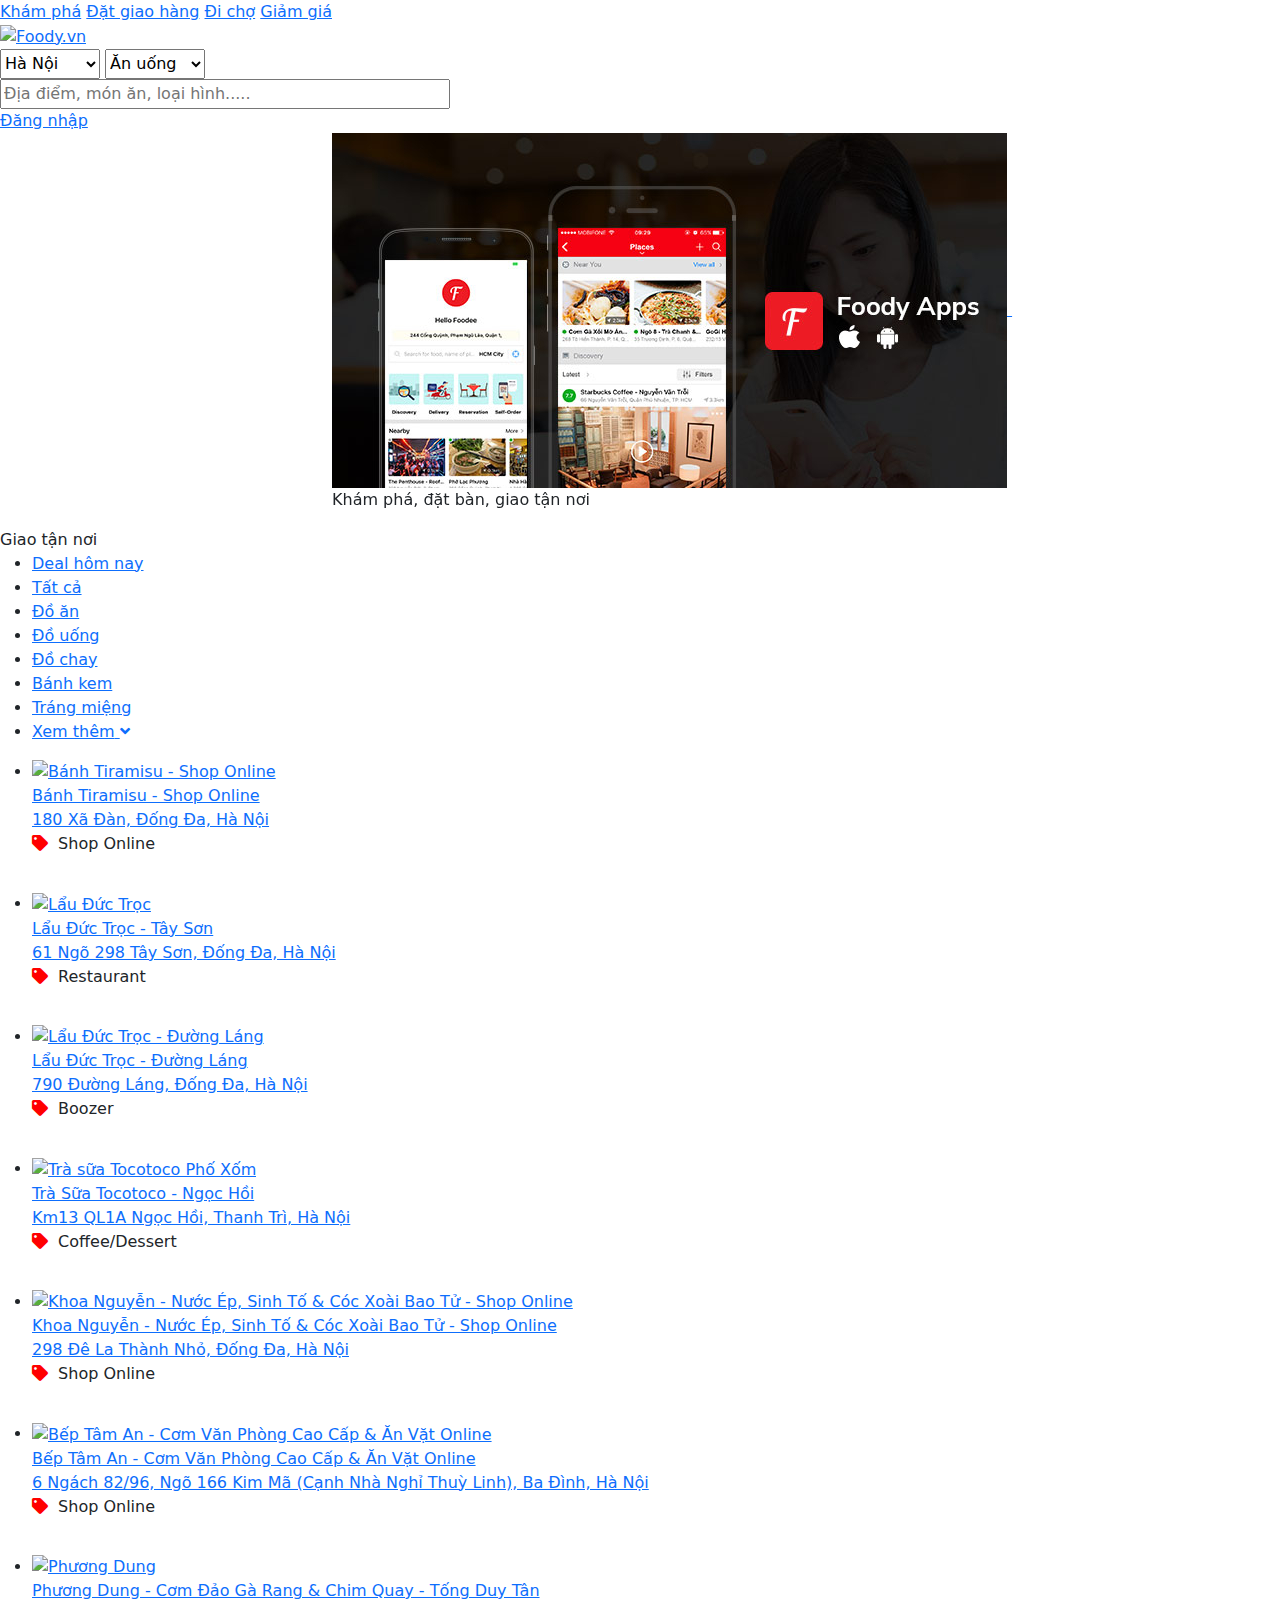
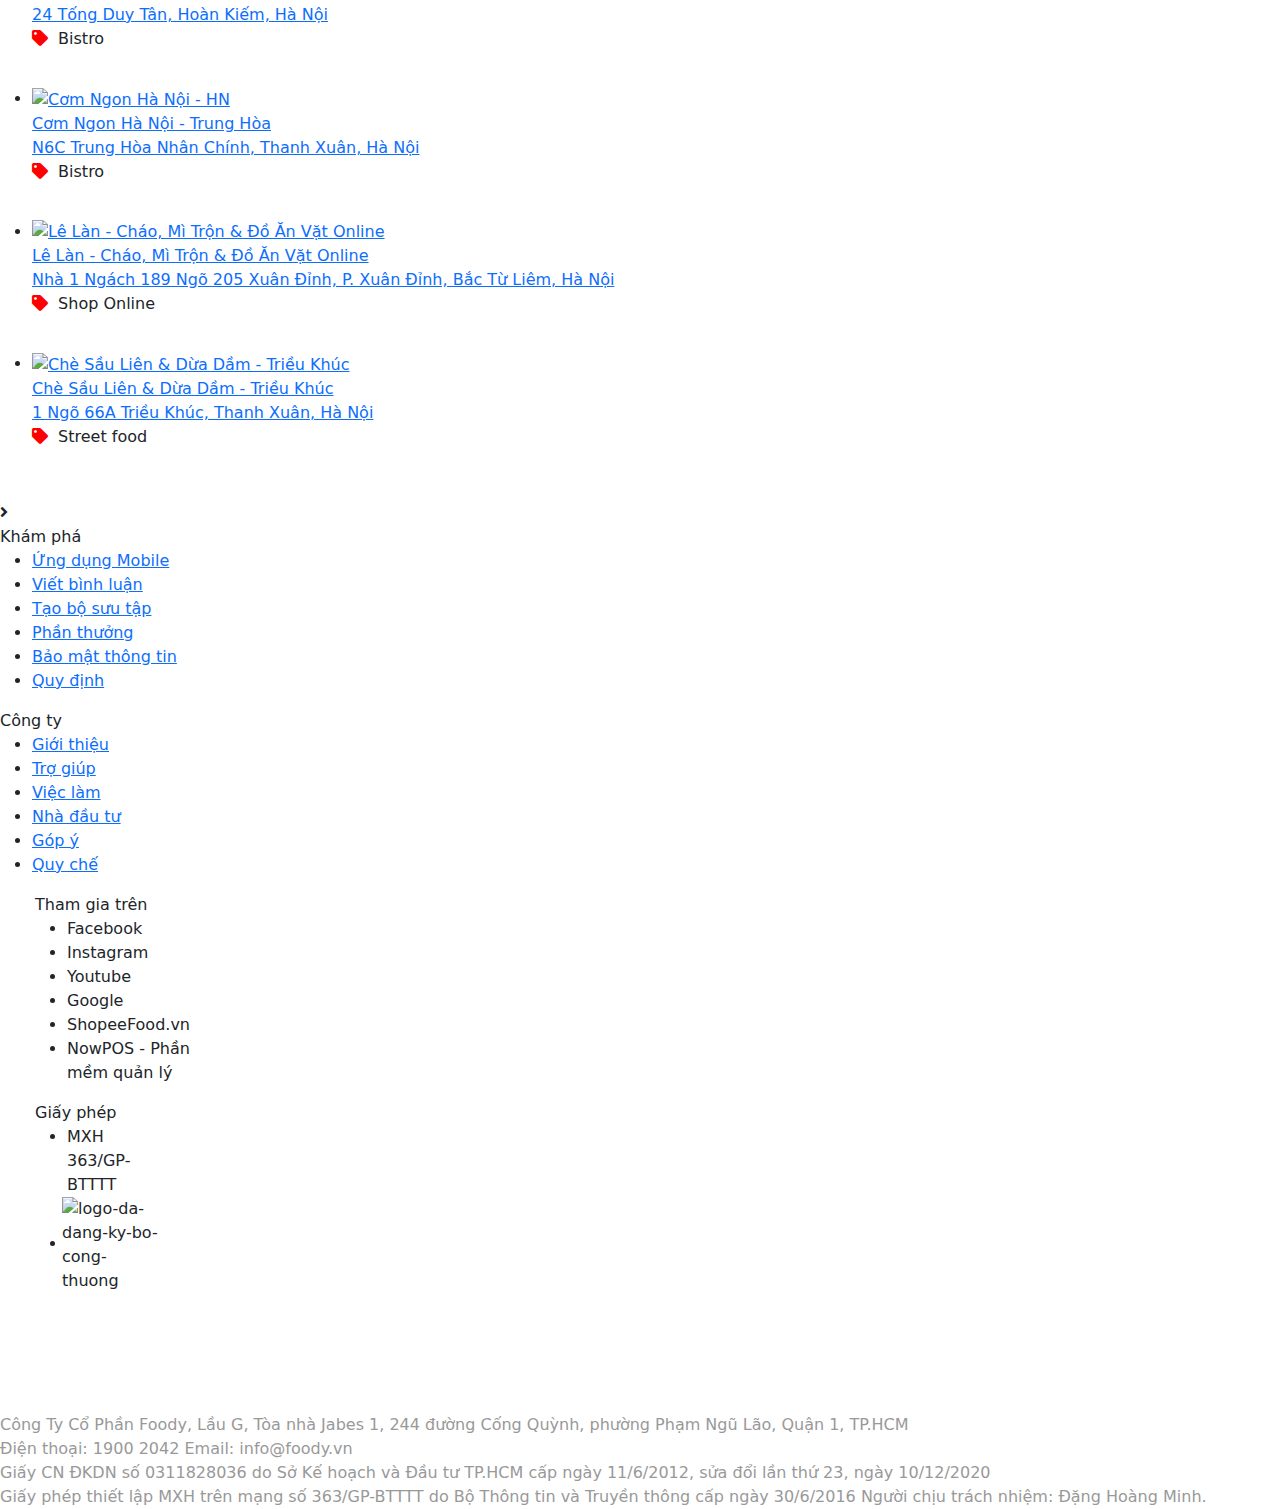
==== commit ea49fbf2: "duong nop bai" ====
--- a/header.html
+++ b/header.html
@@ -336,16 +336,14 @@
                             <!-- ngIf: item.brand && item.brand.restaurant_count>1 -->
                             <!-- ngIf: !(item.brand && item.brand.restaurant_count>1) -->
                             <div ng-if="!(item.brand &amp;&amp; item.brand.restaurant_count>1)" class="ng-scope">
-                                <a class="avatar" title="Bánh Tiramisu - Shop Online"
-                                    ng-href="https://shopeefood.vn/ha-noi/banh-tiramisu-shop-online" target="_blank"
-                                    href="https://shopeefood.vn/ha-noi/banh-tiramisu-shop-online">
+                                <a class="avatar" title="Bánh Tiramisu - Shop Online" ng-href="" target="_blank"
+                                    href="">
                                     <img ng-src="https://images.foody.vn/res/g87/863630/prof/s750x400/foody-upload-api-foody-mobile-tiramisu-1-jpg-181212180515.jpg"
                                         alt="Bánh Tiramisu - Shop Online"
                                         src="https://images.foody.vn/res/g87/863630/prof/s750x400/foody-upload-api-foody-mobile-tiramisu-1-jpg-181212180515.jpg">
                                 </a>
-                                <a title="Bánh Tiramisu - Shop Online"
-                                    ng-href="https://shopeefood.vn/ha-noi/banh-tiramisu-shop-online" target="_blank"
-                                    rel="nofollow" href="https://shopeefood.vn/ha-noi/banh-tiramisu-shop-online">
+                                <a title="Bánh Tiramisu - Shop Online" ng-href="" target="_blank" rel="nofollow"
+                                    href="">
                                     <div class="name limit-text">
                                         <span ng-show="item.is_quality_merchant" class="quality-merchant ng-hide"
                                             title="Đây là một trong những địa điểm được đánh giá tốt nhất trên hệ thống ShopeeFood"></span>
@@ -367,16 +365,12 @@
                         <li ng-repeat="item in ListItems.Items" class="ng-scope">
                             <!-- ngIf: item.brand && item.brand.restaurant_count>1 -->
                             <div ng-if="item.brand &amp;&amp; item.brand.restaurant_count>1" class="ng-scope">
-                                <a class="avatar" title="Lẩu Đức Trọc"
-                                    ng-href="https://shopeefood.vn/ha-noi/lau-duc-troc-thai-thinh" target="_blank"
-                                    href="https://shopeefood.vn/ha-noi/lau-duc-troc-thai-thinh">
+                                <a class="avatar" title="Lẩu Đức Trọc" ng-href="" target="_blank" href="">
                                     <img ng-src="https://images.foody.vn/res/g30/296509/prof/s750x400/foody-mobile-duc1-jpg.jpg"
                                         alt="Lẩu Đức Trọc"
                                         src="https://images.foody.vn/res/g30/296509/prof/s750x400/foody-mobile-duc1-jpg.jpg">
                                 </a>
-                                <a title="Lẩu Đức Trọc" ng-href="https://shopeefood.vn/ha-noi/lau-duc-troc-thai-thinh"
-                                    target="_blank" rel="nofollow"
-                                    href="https://shopeefood.vn/ha-noi/lau-duc-troc-thai-thinh">
+                                <a title="Lẩu Đức Trọc" ng-href="" target="_blank" rel="nofollow" href="">
                                     <div class="name limit-text">
                                         <span ng-show="item.is_quality_merchant" class="quality-merchant ng-hide"
                                             title="Đây là một trong những địa điểm được đánh giá tốt nhất trên hệ thống ShopeeFood"></span>
@@ -403,16 +397,12 @@
                             <!-- ngIf: item.brand && item.brand.restaurant_count>1 -->
                             <!-- ngIf: !(item.brand && item.brand.restaurant_count>1) -->
                             <div ng-if="!(item.brand &amp;&amp; item.brand.restaurant_count>1)" class="ng-scope">
-                                <a class="avatar" title="Lẩu Đức Trọc - Đường Láng"
-                                    ng-href="https://shopeefood.vn/ha-noi/lau-duc-troc-duong-lang" target="_blank"
-                                    href="https://shopeefood.vn/ha-noi/lau-duc-troc-duong-lang">
+                                <a class="avatar" title="Lẩu Đức Trọc - Đường Láng" ng-href="" target="_blank" href="">
                                     <img ng-src="https://images.foody.vn/res/g75/747170/prof/s750x400/foody-upload-api-foody-mobile-1-jpg-180606103333.jpg"
                                         alt="Lẩu Đức Trọc - Đường Láng"
                                         src="https://images.foody.vn/res/g75/747170/prof/s750x400/foody-upload-api-foody-mobile-1-jpg-180606103333.jpg">
                                 </a>
-                                <a title="Lẩu Đức Trọc - Đường Láng"
-                                    ng-href="https://shopeefood.vn/ha-noi/lau-duc-troc-duong-lang" target="_blank"
-                                    rel="nofollow" href="https://shopeefood.vn/ha-noi/lau-duc-troc-duong-lang">
+                                <a title="Lẩu Đức Trọc - Đường Láng" ng-href="" target="_blank" rel="nofollow" href="">
                                     <div class="name limit-text">
                                         <span ng-show="item.is_quality_merchant" class="quality-merchant ng-hide"
                                             title="Đây là một trong những địa điểm được đánh giá tốt nhất trên hệ thống ShopeeFood"></span>
@@ -434,16 +424,12 @@
                         <li ng-repeat="item in ListItems.Items" class="ng-scope">
                             <!-- ngIf: item.brand && item.brand.restaurant_count>1 -->
                             <div ng-if="item.brand &amp;&amp; item.brand.restaurant_count>1" class="ng-scope">
-                                <a class="avatar" title="Trà sữa Tocotoco Phố Xốm"
-                                    ng-href="https://shopeefood.vn/ha-noi/tra-sua-tocotoco-ngoc-hoi" target="_blank"
-                                    href="https://shopeefood.vn/ha-noi/tra-sua-tocotoco-ngoc-hoi">
+                                <a class="avatar" title="Trà sữa Tocotoco Phố Xốm" ng-href="" target="_blank" href="">
                                     <img ng-src="https://images.foody.vn/res/g67/662390/prof/s750x400/foody-upload-api-foody-mobile-6ec017c3-c232-45fb-8-200429162344.jpg"
                                         alt="Trà sữa Tocotoco Phố Xốm"
                                         src="https://images.foody.vn/res/g67/662390/prof/s750x400/foody-upload-api-foody-mobile-6ec017c3-c232-45fb-8-200429162344.jpg">
                                 </a>
-                                <a title="Trà sữa Tocotoco Phố Xốm"
-                                    ng-href="https://shopeefood.vn/ha-noi/tra-sua-tocotoco-ngoc-hoi" target="_blank"
-                                    rel="nofollow" href="https://shopeefood.vn/ha-noi/tra-sua-tocotoco-ngoc-hoi">
+                                <a title="Trà sữa Tocotoco Phố Xốm" ng-href="" target="_blank" rel="nofollow" href="">
                                     <div class="name limit-text">
                                         <span ng-show="item.is_quality_merchant" class="quality-merchant"
                                             title="Đây là một trong những địa điểm được đánh giá tốt nhất trên hệ thống ShopeeFood"></span>
@@ -473,17 +459,13 @@
                             <div ng-if="!(item.brand &amp;&amp; item.brand.restaurant_count>1)" class="ng-scope">
                                 <a class="avatar"
                                     title="Khoa Nguyễn - Nước Ép, Sinh Tố &amp; Cóc Xoài Bao Tử - Shop Online"
-                                    ng-href="https://shopeefood.vn/ha-noi/khoa-nguyen-nuoc-ep-sinh-to-coc-xoai-bao-tu-shop-online"
-                                    target="_blank"
-                                    href="https://shopeefood.vn/ha-noi/khoa-nguyen-nuoc-ep-sinh-to-coc-xoai-bao-tu-shop-online">
+                                    ng-href="" target="_blank" href="">
                                     <img ng-src="https://images.foody.vn/res/g86/853661/prof/s750x400/foody-upload-api-foody-mobile-khoa-nguyen-jpg-181127171409.jpg"
                                         alt="Khoa Nguyễn - Nước Ép, Sinh Tố &amp; Cóc Xoài Bao Tử - Shop Online"
                                         src="https://images.foody.vn/res/g86/853661/prof/s750x400/foody-upload-api-foody-mobile-khoa-nguyen-jpg-181127171409.jpg">
                                 </a>
-                                <a title="Khoa Nguyễn - Nước Ép, Sinh Tố &amp; Cóc Xoài Bao Tử - Shop Online"
-                                    ng-href="https://shopeefood.vn/ha-noi/khoa-nguyen-nuoc-ep-sinh-to-coc-xoai-bao-tu-shop-online"
-                                    target="_blank" rel="nofollow"
-                                    href="https://shopeefood.vn/ha-noi/khoa-nguyen-nuoc-ep-sinh-to-coc-xoai-bao-tu-shop-online">
+                                <a title="Khoa Nguyễn - Nước Ép, Sinh Tố &amp; Cóc Xoài Bao Tử - Shop Online" ng-href=""
+                                    target="_blank" rel="nofollow" href="">
                                     <div class="name limit-text">
                                         <span ng-show="item.is_quality_merchant" class="quality-merchant"
                                             title="Đây là một trong những địa điểm được đánh giá tốt nhất trên hệ thống ShopeeFood"></span>
@@ -510,17 +492,13 @@
                             <!-- ngIf: !(item.brand && item.brand.restaurant_count>1) -->
                             <div ng-if="!(item.brand &amp;&amp; item.brand.restaurant_count>1)" class="ng-scope">
                                 <a class="avatar" title="Bếp Tâm An - Cơm Văn Phòng Cao Cấp &amp; Ăn Vặt Online"
-                                    ng-href="https://shopeefood.vn/ha-noi/bep-tam-an-com-van-phong-cao-cap-an-vat-online"
-                                    target="_blank"
-                                    href="https://shopeefood.vn/ha-noi/bep-tam-an-com-van-phong-cao-cap-an-vat-online">
+                                    ng-href="" target="_blank" href="">
                                     <img ng-src="https://images.foody.vn/res/g96/950657/prof/s750x400/image-7d8e6455-200910115820.jpeg"
                                         alt="Bếp Tâm An - Cơm Văn Phòng Cao Cấp &amp; Ăn Vặt Online"
                                         src="https://images.foody.vn/res/g96/950657/prof/s750x400/image-7d8e6455-200910115820.jpeg">
                                 </a>
-                                <a title="Bếp Tâm An - Cơm Văn Phòng Cao Cấp &amp; Ăn Vặt Online"
-                                    ng-href="https://shopeefood.vn/ha-noi/bep-tam-an-com-van-phong-cao-cap-an-vat-online"
-                                    target="_blank" rel="nofollow"
-                                    href="https://shopeefood.vn/ha-noi/bep-tam-an-com-van-phong-cao-cap-an-vat-online">
+                                <a title="Bếp Tâm An - Cơm Văn Phòng Cao Cấp &amp; Ăn Vặt Online" ng-href=""
+                                    target="_blank" rel="nofollow" href="">
                                     <div class="name limit-text">
                                         <span ng-show="item.is_quality_merchant" class="quality-merchant"
                                             title="Đây là một trong những địa điểm được đánh giá tốt nhất trên hệ thống ShopeeFood"></span>
@@ -545,18 +523,12 @@
                         <li ng-repeat="item in ListItems.Items" class="ng-scope">
                             <!-- ngIf: item.brand && item.brand.restaurant_count>1 -->
                             <div ng-if="item.brand &amp;&amp; item.brand.restaurant_count>1" class="ng-scope">
-                                <a class="avatar" title="Phương Dung"
-                                    ng-href="https://shopeefood.vn/ha-noi/phuong-dung-com-ga-chim-quay-tong-duy-tan"
-                                    target="_blank"
-                                    href="https://shopeefood.vn/ha-noi/phuong-dung-com-ga-chim-quay-tong-duy-tan">
+                                <a class="avatar" title="Phương Dung" ng-href="" target="_blank" href="">
                                     <img ng-src="https://images.foody.vn/res/g15/147172/prof/s750x400/file_restaurant_photo_nw9y_16117-c696996b-210128000015.jpeg"
                                         alt="Phương Dung"
                                         src="https://images.foody.vn/res/g15/147172/prof/s750x400/file_restaurant_photo_nw9y_16117-c696996b-210128000015.jpeg">
                                 </a>
-                                <a title="Phương Dung"
-                                    ng-href="https://shopeefood.vn/ha-noi/phuong-dung-com-ga-chim-quay-tong-duy-tan"
-                                    target="_blank" rel="nofollow"
-                                    href="https://shopeefood.vn/ha-noi/phuong-dung-com-ga-chim-quay-tong-duy-tan">
+                                <a title="Phương Dung" ng-href="" target="_blank" rel="nofollow" href="">
                                     <div class="name limit-text">
                                         <span ng-show="item.is_quality_merchant" class="quality-merchant"
                                             title="Đây là một trong những địa điểm được đánh giá tốt nhất trên hệ thống ShopeeFood"></span>
@@ -583,16 +555,12 @@
                         <li ng-repeat="item in ListItems.Items" class="ng-scope">
                             <!-- ngIf: item.brand && item.brand.restaurant_count>1 -->
                             <div ng-if="item.brand &amp;&amp; item.brand.restaurant_count>1" class="ng-scope">
-                                <a class="avatar" title="Cơm Ngon Hà Nội - HN"
-                                    ng-href="https://shopeefood.vn/ha-noi/com-ngon-ha-noi-trung-hoa" target="_blank"
-                                    href="https://shopeefood.vn/ha-noi/com-ngon-ha-noi-trung-hoa">
+                                <a class="avatar" title="Cơm Ngon Hà Nội - HN" ng-href="" target="_blank" href="">
                                     <img ng-src="https://images.foody.vn/res/g109/1082221/prof/s750x400/foody-upload-api-foody-mobile-fo-b1161918-210610162812.jpeg"
                                         alt="Cơm Ngon Hà Nội - HN"
                                         src="https://images.foody.vn/res/g109/1082221/prof/s750x400/foody-upload-api-foody-mobile-fo-b1161918-210610162812.jpeg">
                                 </a>
-                                <a title="Cơm Ngon Hà Nội - HN"
-                                    ng-href="https://shopeefood.vn/ha-noi/com-ngon-ha-noi-trung-hoa" target="_blank"
-                                    rel="nofollow" href="https://shopeefood.vn/ha-noi/com-ngon-ha-noi-trung-hoa">
+                                <a title="Cơm Ngon Hà Nội - HN" ng-href="" target="_blank" rel="nofollow" href="">
                                     <div class="name limit-text">
                                         <span ng-show="item.is_quality_merchant" class="quality-merchant ng-hide"
                                             title="Đây là một trong những địa điểm được đánh giá tốt nhất trên hệ thống ShopeeFood"></span>
@@ -619,18 +587,14 @@
                             <!-- ngIf: item.brand && item.brand.restaurant_count>1 -->
                             <!-- ngIf: !(item.brand && item.brand.restaurant_count>1) -->
                             <div ng-if="!(item.brand &amp;&amp; item.brand.restaurant_count>1)" class="ng-scope">
-                                <a class="avatar" title="Lê Làn - Cháo, Mì Trộn &amp; Đồ Ăn Vặt Online"
-                                    ng-href="https://shopeefood.vn/ha-noi/le-lan-chao-mi-tron-do-an-vat-online-xuan-dinh"
-                                    target="_blank"
-                                    href="https://shopeefood.vn/ha-noi/le-lan-chao-mi-tron-do-an-vat-online-xuan-dinh">
+                                <a class="avatar" title="Lê Làn - Cháo, Mì Trộn &amp; Đồ Ăn Vặt Online" ng-href=""
+                                    target="_blank" href="">
                                     <img ng-src="https://images.foody.vn/res/g99/980411/prof/s750x400/foody-upload-api-foody-mobile-z1617302029394_dd190-191115105744.jpg"
                                         alt="Lê Làn - Cháo, Mì Trộn &amp; Đồ Ăn Vặt Online"
                                         src="https://images.foody.vn/res/g99/980411/prof/s750x400/foody-upload-api-foody-mobile-z1617302029394_dd190-191115105744.jpg">
                                 </a>
-                                <a title="Lê Làn - Cháo, Mì Trộn &amp; Đồ Ăn Vặt Online"
-                                    ng-href="https://shopeefood.vn/ha-noi/le-lan-chao-mi-tron-do-an-vat-online-xuan-dinh"
-                                    target="_blank" rel="nofollow"
-                                    href="https://shopeefood.vn/ha-noi/le-lan-chao-mi-tron-do-an-vat-online-xuan-dinh">
+                                <a title="Lê Làn - Cháo, Mì Trộn &amp; Đồ Ăn Vặt Online" ng-href="" target="_blank"
+                                    rel="nofollow" href="">
                                     <div class="name limit-text">
                                         <span ng-show="item.is_quality_merchant" class="quality-merchant"
                                             title="Đây là một trong những địa điểm được đánh giá tốt nhất trên hệ thống ShopeeFood"></span>
@@ -656,17 +620,14 @@
                             <!-- ngIf: item.brand && item.brand.restaurant_count>1 -->
                             <!-- ngIf: !(item.brand && item.brand.restaurant_count>1) -->
                             <div ng-if="!(item.brand &amp;&amp; item.brand.restaurant_count>1)" class="ng-scope">
-                                <a class="avatar" title="Chè Sầu Liên &amp; Dừa Dầm - Triều Khúc"
-                                    ng-href="https://shopeefood.vn/ha-noi/dua-dam-che-sau-lien-trieu-khuc"
-                                    target="_blank" href="https://shopeefood.vn/ha-noi/dua-dam-che-sau-lien-trieu-khuc">
+                                <a class="avatar" title="Chè Sầu Liên &amp; Dừa Dầm - Triều Khúc" ng-href=""
+                                    target="_blank" href="">
                                     <img ng-src="https://images.foody.vn/res/g22/219293/prof/s750x400/foody-upload-api-foody-mobile-che-duong-thom-190221151020.jpg"
                                         alt="Chè Sầu Liên &amp; Dừa Dầm - Triều Khúc"
                                         src="https://images.foody.vn/res/g22/219293/prof/s750x400/foody-upload-api-foody-mobile-che-duong-thom-190221151020.jpg">
                                 </a>
-                                <a title="Chè Sầu Liên &amp; Dừa Dầm - Triều Khúc"
-                                    ng-href="https://shopeefood.vn/ha-noi/dua-dam-che-sau-lien-trieu-khuc"
-                                    target="_blank" rel="nofollow"
-                                    href="https://shopeefood.vn/ha-noi/dua-dam-che-sau-lien-trieu-khuc">
+                                <a title="Chè Sầu Liên &amp; Dừa Dầm - Triều Khúc" ng-href="" target="_blank"
+                                    rel="nofollow" href="">
                                     <div class="name limit-text">
                                         <span ng-show="item.is_quality_merchant" class="quality-merchant"
                                             title="Đây là một trong những địa điểm được đánh giá tốt nhất trên hệ thống ShopeeFood"></span>
@@ -701,7 +662,142 @@
             </div>
 
 
-
+            <footer class="footer" id="footer-in-bottom" style="position: relative;z-index: 11;">
+                <div class="footer-fixed">
+                    <div class="footer-min">
+                        <div class="footer-left-box" style="display:none;">
+                            <div class="footer-titles">Cài đặt</div>
+                            <ul>
+                                <li style="width:100%;float:left;margin:3px 0 7px;">
+                                    <div style="float: left;padding:3px 5px 0 0;color:#666;width:100px;">Tỉnh thành
+                                    </div>
+                                    <div style="float: left;">
+                                        <dl id="f_dropdown" class="drop_seeall">
+                                            <dt>
+                                                <a href="javascript:void(0)" style="cursor:default;"><span class="text"
+                                                        style="cursor:default;">Hà Nội</span></a>
+                                            </dt>
+                                        </dl>
+                                    </div>
+                                </li>
+                                <li style="width:100%;float:left;margin:3px 0 7px;">
+                                    <div style="float: left;padding-right:5px;color:#666; width:100px;">Ngôn ngữ</div>
+                                    <div class="footer-language-chooser">
+
+                                        <a href="javascript:void(0)" style="cursor:default;" rel="nofollow">
+                                            Tiếng Việt
+                                        </a>
+                                    </div>
+                                </li>
+
+                            </ul>
+                        </div>
+                        <div class="footer-middle-box">
+                            <div class="footer-titles">Khám phá</div>
+                            <ul>
+
+                                <li><a href="/ung-dung-mobile" rel="nofollow">Ứng dụng Mobile</a></li>
+
+                                <li><a href="javascript:void(0)" class="add-new-reviews" rel="nofollow">Viết bình
+                                        luận</a></li>
+                                <li><a href="javascript:void(0)" class="add-new-list" rel="nofollow">Tạo bộ sưu tập</a>
+                                </li>
+
+                                <li><a href="/chinh-sach-thuong" rel="nofollow">Phần thưởng</a></li>
+                                <li><a href="/bao-mat-thong-tin" rel="nofollow">Bảo mật thông tin</a></li>
+                                <li><a href="/dieu-khoan-su-dung" rel="nofollow">Quy định</a></li>
+
+                            </ul>
+                        </div>
+                        <div class="footer-middle-box">
+                            <div class="footer-titles">Công ty</div>
+                            <ul>
+                                <li><a href="/gioi-thieu" rel="nofollow">Giới thiệu</a></li>
+
+
+                                <li><a href="/tro-giup" rel="nofollow">Trợ giúp</a></li>
+                                <li><a href="/jobs" rel="nofollow">Việc làm</a></li>
+                                <li><a href="/nha-dau-tu" rel="nofollow">Nhà đầu tư</a></li>
+                                <li><a href="/gop-y" rel="nofollow">Góp ý</a></li>
+
+                                <li><a href="/regulation" rel="nofollow">Quy chế</a></li>
+
+
+                            </ul>
+                        </div>
+                        <div class="footer-middle-box" style="padding-left: 35px; width: 200px;" id="footer-join">
+                            <div class="footer-titles" rel="nofollow">Tham gia trên</div>
+                            <ul>
+                                <li><a target="_blank" rel="nofollow">Facebook</a></li>
+                                <li><a target="_blank" rel="nofollow">Instagram</a></li>
+                                <li><a target="_blank" rel="nofollow">Youtube</a></li>
+                                <li><a target="_blank" rel="publisher">Google</a></li>
+                                <li style="clear: both;">
+                                    <a target="_blank" rel="nofollow">
+                                        ShopeeFood.vn
+                                    </a>
+                                </li>
+                                <li style="clear: both;">
+                                    <a target="_blank" rel="nofollow">
+                                        NowPOS
+                                    </a>
+                                    - Phần mềm quản lý
+                                </li>
+                            </ul>
+                        </div>
+                        <div class="footer-middle-box" style="padding-left: 35px; width: 160px;">
+                            <div class="footer-titles">Giấy phép</div>
+                            <ul>
+                                <li><a>MXH 363/GP-BTTTT</a></li>
+
+                                <li>
+                                    <a target="_blank" rel="nofollow">
+                                        <img src="/Foody.vn/img/bocongthuong.jpg" width="160" style="margin-left: -5px;"
+                                            alt="logo-da-dang-ky-bo-cong-thuong">
+                                    </a>
+                                </li>
+                            </ul>
+                        </div>
+                        <div class="footer-middle-box" style="padding-left: 35px; width: 160px;">
+
+                            <script language="JavaScript" src="https://dunsregistered.dnb.com"
+                                type="text/javascript"></script><iframe id="Iframe1"
+                                src="https://dunsregistered.dnb.com/SealAuthentication.aspx?Cid=1" width="114px"
+                                height="97px" frameborder="0" scrolling="no" allowtransparency="true"></iframe>
+                        </div>
+                    </div>
+
+                </div>
+                <div class="footer-country-list">
+                    <span style="color: #999; clear: both; display: block;">
+                        Công Ty Cổ Phần Foody, Lầu G, Tòa nhà Jabes 1, 244 đường Cống Quỳnh, phường Phạm Ngũ Lão, Quận
+                        1, TP.HCM
+                    </span>
+
+                    <span id="foody-hot-line" style="color: #999; clear: both; display: block;">
+                        Điện thoại: 1900 2042
+                        Email: info@foody.vn
+                    </span>
+
+                    <span style="color: #999; clear: both; display: block;">
+                        Giấy CN ĐKDN số 0311828036 do Sở Kế hoạch và Đầu tư TP.HCM cấp ngày 11/6/2012, sửa đổi lần thứ
+                        23, ngày 10/12/2020
+                    </span>
+                    <span style="color: #999; clear: both; display: block;">
+                        Giấy phép thiết lập MXH trên mạng số 363/GP-BTTTT do Bộ Thông tin và Truyền thông cấp ngày
+                        30/6/2016
+                        Người chịu trách nhiệm: Đặng Hoàng Minh.
+                    </span>
+
+
+
+                </div>
+                <script>
+                    function InviteFriend() {
+
+                    }
+                </script>
+            </footer>
 
 
 </body>
